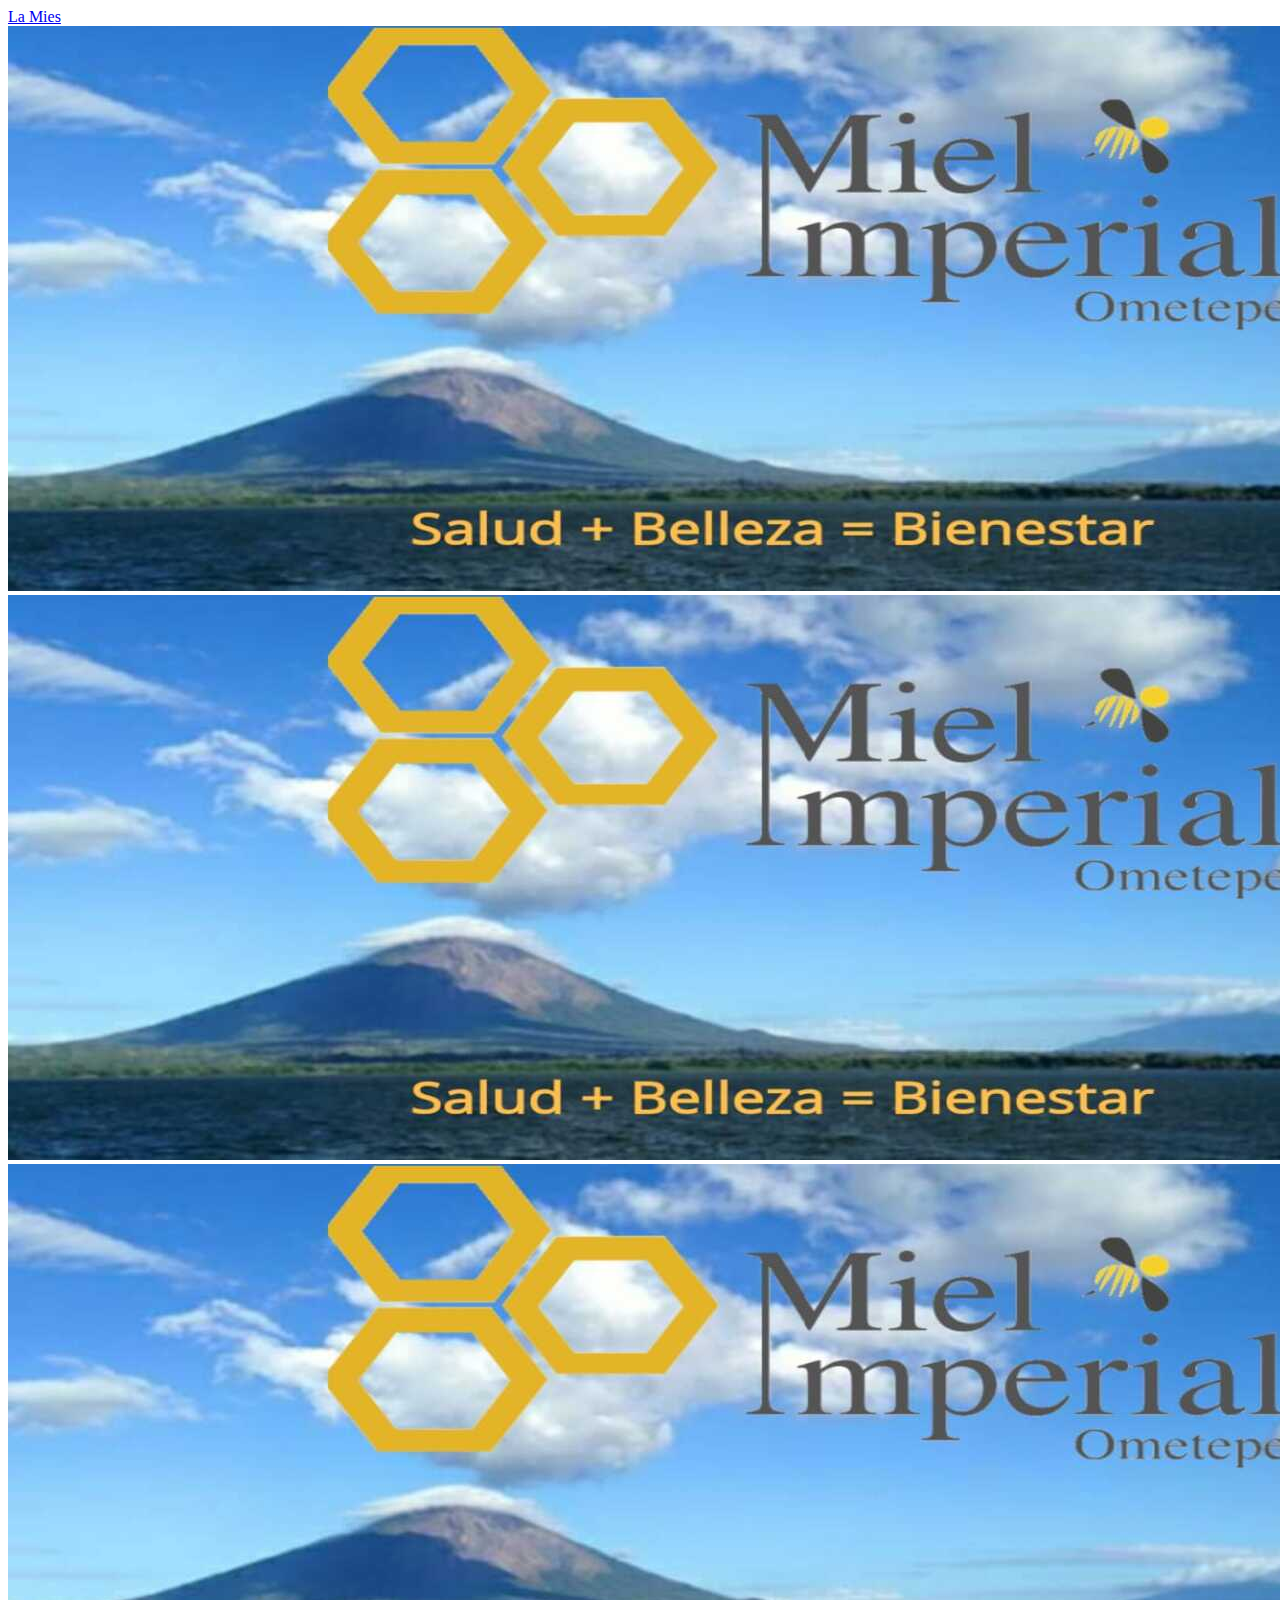
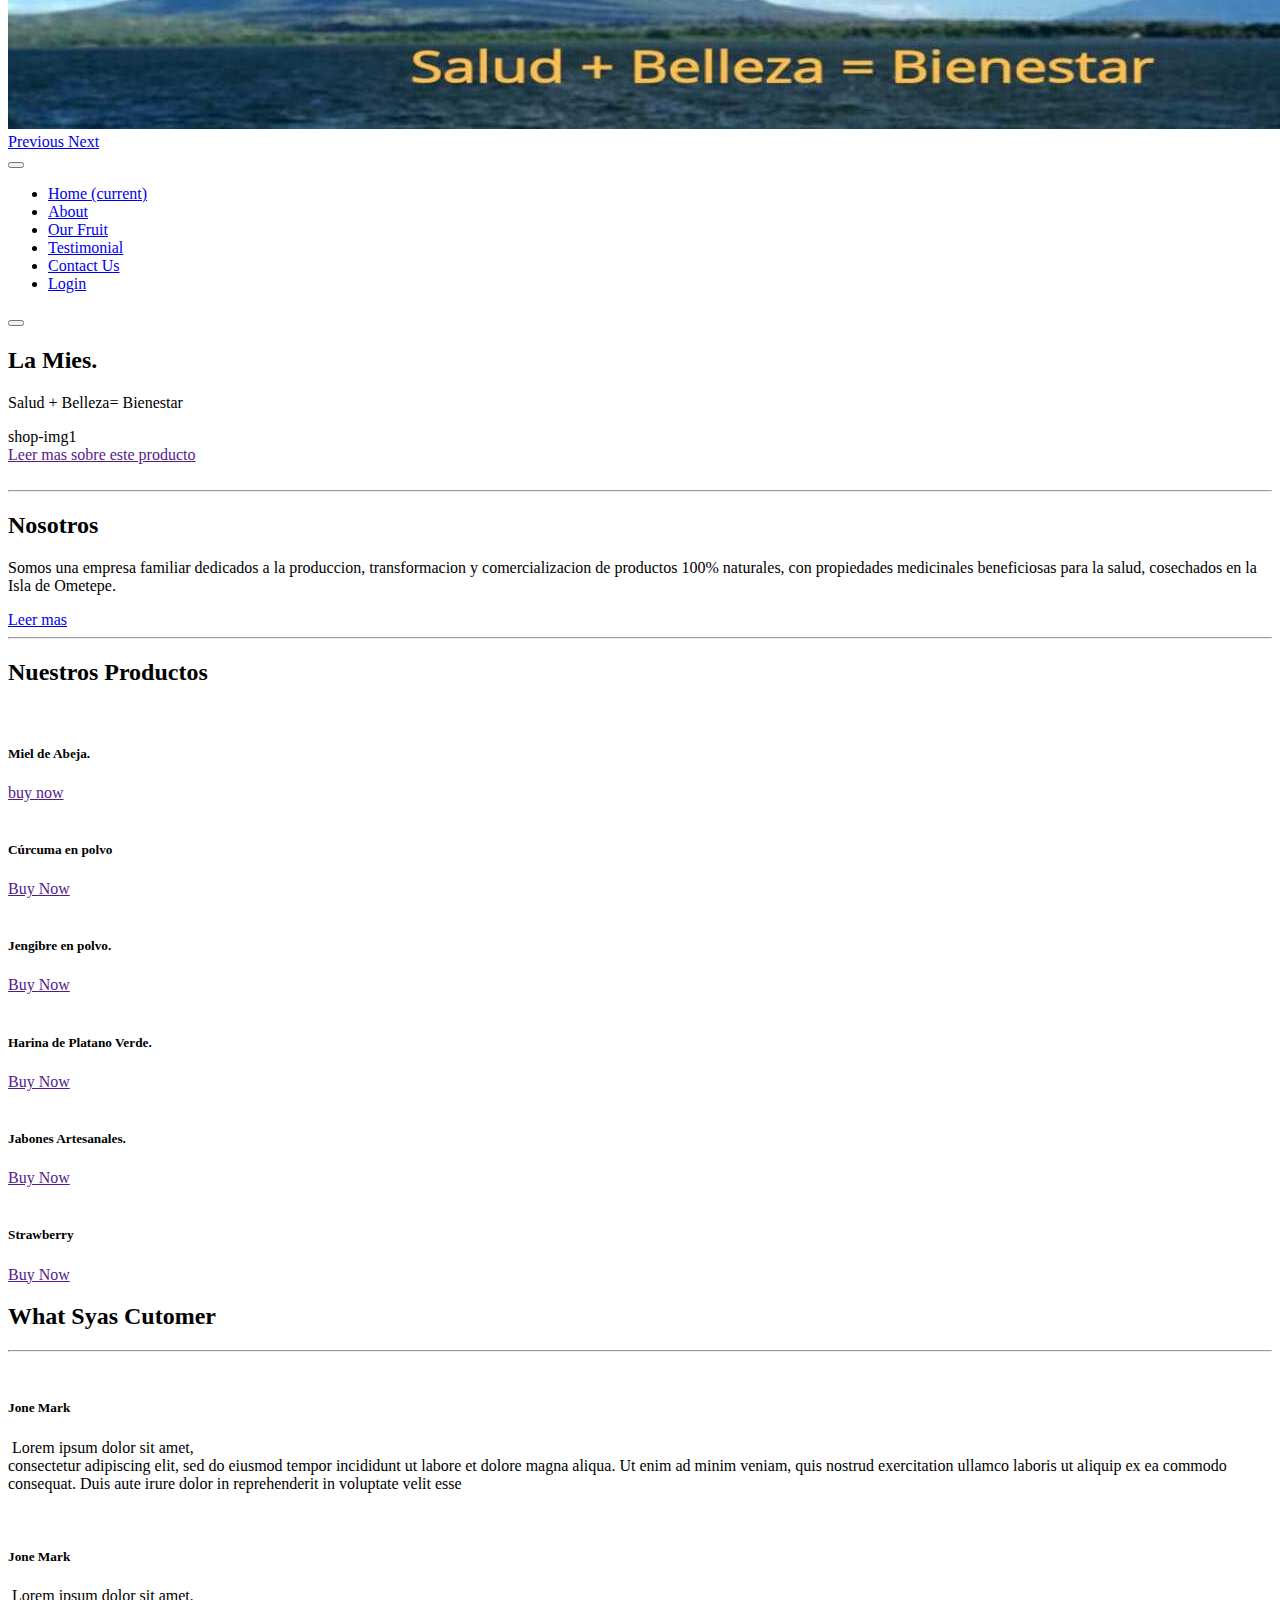
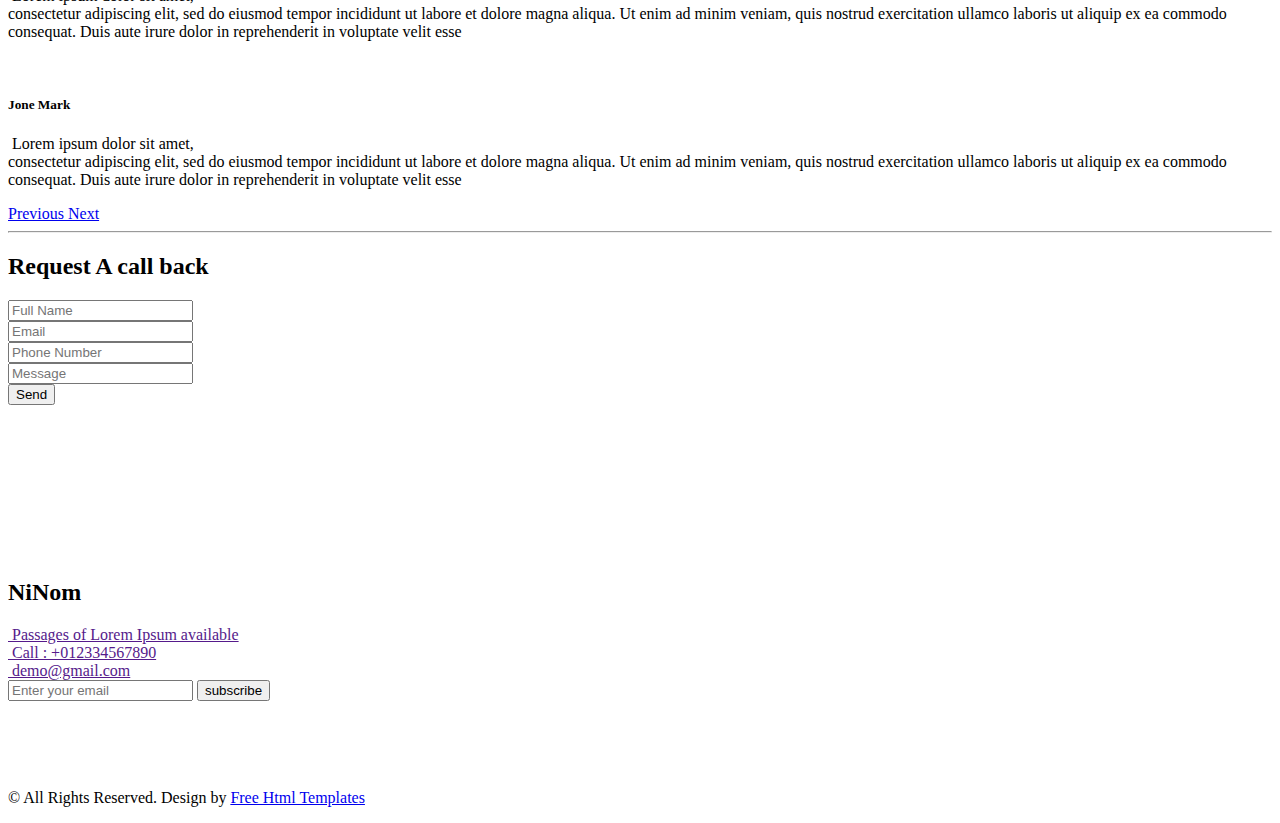
==== index.html @ cae99626 "Update index.html" ====
<!DOCTYPE html>
<html>

<head>
  <!-- Global site tag (gtag.js) - Google Analytics -->
<script async src="https://www.googletagmanager.com/gtag/js?id=G-8TR5358X1V"></script>
<script>
  window.dataLayer = window.dataLayer || [];
  function gtag(){dataLayer.push(arguments);}
  gtag('js', new Date());

  gtag('config', 'G-8TR5358X1V');
</script>
  <!-- Basic -->
  <meta charset="utf-8" />
  <meta http-equiv="X-UA-Compatible" content="IE=edge" />
  <!-- Mobile Metas -->
  <meta name="viewport" content="width=device-width, initial-scale=1, shrink-to-fit=no" />
  <!-- Site Metas -->
  <meta name="keywords" content="" />
  <meta name="description" content="" />
  <meta name="author" content="" />

  <title>La Mies</title>

  <!-- slider stylesheet -->
  <link rel="stylesheet" type="text/css" href="https://cdnjs.cloudflare.com/ajax/libs/OwlCarousel2/2.1.3/assets/owl.carousel.min.css" />

  <!-- bootstrap core css -->
  <link rel="stylesheet" type="text/css" href="css/bootstrap.css" />

  <!-- fonts style -->
  <link href="https://fonts.googleapis.com/css?family=Baloo+Chettan|Dosis:400,600,700|Poppins:400,600,700&display=swap" rel="stylesheet" />
  <!-- Custom styles for this template -->
  <link href="css/style.css" rel="stylesheet" />
  <!-- responsive style -->
  <link href="css/responsive.css" rel="stylesheet" />
</head>

<body>
 <!-- Load Facebook SDK for JavaScript -->
      <div id="fb-root"></div>
      <script>
        window.fbAsyncInit = function() {
          FB.init({
            xfbml            : true,
            version          : 'v9.0'
          });
        };

        (function(d, s, id) {
        var js, fjs = d.getElementsByTagName(s)[0];
        if (d.getElementById(id)) return;
        js = d.createElement(s); js.id = id;
        js.src = 'https://connect.facebook.net/en_US/sdk/xfbml.customerchat.js';
        fjs.parentNode.insertBefore(js, fjs);
      }(document, 'script', 'facebook-jssdk'));</script>

      <!-- Your Chat Plugin code -->
      <div class="fb-customerchat"
        attribution="setup_tool"
        page_id="1464460140456993"
  logged_in_greeting="Bienvenido a la web de Prueba"
  logged_out_greeting="Bienvenido a la web de Prueba">
      </div>
  <div class="hero_area">
    <!-- header section strats -->
    <div class="brand_box">
      <a class="navbar-brand" href="index.html">
        <span>
          La Mies
        </span>
      </a>
    </div>
    <!-- end header section -->
    <!-- slider section -->
    <section class=" slider_section position-relative">
      <div id="carouselExampleControls" class="carousel slide " data-ride="carousel">
        <div class="carousel-inner">
          <div class="carousel-item active">
            <div class="img-box">
              <img src="images/slider-img3.jpg" alt="">
            </div>
          </div>
          <div class="carousel-item">
            <div class="img-box">
              <img src="images/slider-img3.jpg" alt="">
            </div>
          </div>
          <div class="carousel-item">
            <div class="img-box">
              <img src="images/slider-img3.jpg" alt="">
            </div>
          </div>
        </div>
        <a class="carousel-control-prev" href="#carouselExampleControls" role="button" data-slide="prev">
          <span class="sr-only">Previous</span>
        </a>
        <a class="carousel-control-next" href="#carouselExampleControls" role="button" data-slide="next">
          <span class="sr-only">Next</span>
        </a>
      </div>
    </section>
    <!-- end slider section -->
  </div>

  <!-- nav section -->

  <section class="nav_section">
    <div class="container">
      <div class="custom_nav2">
        <nav class="navbar navbar-expand custom_nav-container ">
          <button class="navbar-toggler" type="button" data-toggle="collapse" data-target="#navbarSupportedContent" aria-controls="navbarSupportedContent" aria-expanded="false" aria-label="Toggle navigation">
            <span class="navbar-toggler-icon"></span>
          </button>

          <div class="collapse navbar-collapse" id="navbarSupportedContent">
            <div class="d-flex  flex-column flex-lg-row align-items-center">
              <ul class="navbar-nav  ">
                <li class="nav-item active">
                  <a class="nav-link" href="index.html">Home <span class="sr-only">(current)</span></a>
                </li>
                <li class="nav-item">
                  <a class="nav-link" href="about.html">About </a>
                </li>
                <li class="nav-item">
                  <a class="nav-link" href="fruit.html">Our Fruit </a>
                </li>
                <li class="nav-item">
                  <a class="nav-link" href="testimonial.html">Testimonial</a>
                </li>
                <li class="nav-item">
                  <a class="nav-link" href="contact.html">Contact Us</a>
                </li>
                <li class="nav-item">
                  <a class="nav-link" href="#">Login</a>
                </li>
              </ul>
              <form class="form-inline my-2 my-lg-0 ml-0 ml-lg-4 mb-3 mb-lg-0">
                <button class="btn  my-2 my-sm-0 nav_search-btn" type="submit"></button>
              </form>
            </div>
          </div>
        </nav>
      </div>
    </div>
  </section>

  <!-- end nav section -->

  <!-- shop section -->

  <section class="shop_section layout_padding">
    <div class="container">
      <div class="box">
        <div class="detail-box">
          <h2>
            La Mies.
          </h2>
          <p>
            Salud + Belleza= Bienestar
          </p>
        </div>
        <div class="img-box">

shop-img1        
<div class="btn-box">
          <a href="">
            Leer mas sobre este producto
          </a>
        </div>
      </div>
    </div>
  </section>

  <!-- end shop section -->

  <!-- about section -->

  <section class="about_section">
    <div class="container-fluid">
      <div class="row">
        <div class="col-md-6 px-0">
          <div class="img-box">
            <img src="images/about-img.jpg" alt="">
          </div>
        </div>
        <div class="col-md-5">
          <div class="detail-box">
            <div class="heading_container">
              <hr>
              <h2>
                Nosotros
              </h2>
            </div>
            <p>
              Somos una empresa familiar dedicados a la produccion, transformacion y comercializacion de productos 100% naturales, con propiedades medicinales beneficiosas para la salud, cosechados en la Isla de Ometepe.
            </p>
            <a href="fruit.html">
              Leer mas
            </a>
          </div>
        </div>
      </div>
    </div>
  </section>

  <!-- end about section -->

  <!-- fruit section -->

  <section class="fruit_section layout_padding">
    <div class="container">
      <div class="heading_container">
        <hr>
        <h2>
          Nuestros Productos
        </h2>
      </div>
    </div>
    <div class="container-fluid">

      <div class="fruit_container">
        <div class="box">
          <img src="images/f-1.jpg" alt="">
          <div class="link_box">
            <h5>
              Miel de Abeja.
            </h5>
            <a href="">
              buy now
            </a>
          </div>
        </div>
        <div class="box">
          <img src="images/f-2.jpg" alt="">
          <div class="link_box">
            <h5>
              Cúrcuma en polvo
            </h5>
            <a href="">
              Buy Now
            </a>
          </div>
        </div>
        <div class="box">
          <img src="images/f-3.jpg" alt="">
          <div class="link_box">
            <h5>
              Jengibre en polvo.
            </h5>
            <a href="">
              Buy Now
            </a>
          </div>
        </div>
        <div class="box">
          <img src="images/f-4.jpg" alt="">
          <div class="link_box">
            <h5>
              Harina de Platano Verde.
            </h5>
            <a href="">
              Buy Now
            </a>
          </div>
        </div>
        <div class="box">
          <img src="images/f-5.jpg" alt="">
          <div class="link_box">
            <h5>
              Jabones Artesanales.
            </h5>
            <a href="">
              Buy Now
            </a>
          </div>
        </div>
        <div class="box">
          <img src="images/f-6.jpg" alt="">
          <div class="link_box">
            <h5>
              Strawberry
            </h5>
            <a href="">
              Buy Now
            </a>
          </div>
        </div>
      </div>
    </div>
  </section>

  <!-- end fruit section -->


  <!-- client section -->

  <section class="client_section layout_padding-bottom">
    <div class="container ">
      <div class="heading_container">
        <h2>
          What Syas Cutomer
        </h2>
        <hr>
      </div>
      <div id="carouselExample2Controls" class="carousel slide" data-ride="carousel">
        <div class="carousel-inner">
          <div class="carousel-item active">
            <div class="client_container layout_padding-top">
              <div class="img-box">
                <img src="images/client-img.png" alt="">
              </div>
              <div class="detail-box">
                <h5>
                  Jone Mark
                </h5>
                <p>
                  <img src="images/left-quote.png" alt="">
                  <span>
                    Lorem ipsum dolor sit amet,
                  </span>
                  <img src="images/right-quote.png" alt=""> <br>
                  consectetur adipiscing elit, sed do eiusmod tempor incididunt ut labore et dolore magna aliqua. Ut enim ad minim
                  veniam, quis nostrud exercitation ullamco laboris ut aliquip ex ea commodo
                  consequat. Duis aute irure dolor in reprehenderit in voluptate velit esse
                </p>
              </div>
            </div>
          </div>
          <div class="carousel-item">
            <div class="client_container layout_padding-top">
              <div class="img-box">
                <img src="images/client-img.png" alt="">
              </div>
              <div class="detail-box">
                <h5>
                  Jone Mark
                </h5>
                <p>
                  <img src="images/left-quote.png" alt="">
                  <span>
                    Lorem ipsum dolor sit amet,
                  </span>
                  <img src="images/right-quote.png" alt=""> <br>
                  consectetur adipiscing elit, sed do eiusmod tempor incididunt ut labore et dolore magna aliqua. Ut enim ad minim
                  veniam, quis nostrud exercitation ullamco laboris ut aliquip ex ea commodo
                  consequat. Duis aute irure dolor in reprehenderit in voluptate velit esse
                </p>
              </div>
            </div>
          </div>
          <div class="carousel-item">
            <div class="client_container layout_padding-top">
              <div class="img-box">
                <img src="images/client-img.png" alt="">
              </div>
              <div class="detail-box">
                <h5>
                  Jone Mark
                </h5>
                <p>
                  <img src="images/left-quote.png" alt="">
                  <span>
                    Lorem ipsum dolor sit amet,
                  </span>
                  <img src="images/right-quote.png" alt=""> <br>
                  consectetur adipiscing elit, sed do eiusmod tempor incididunt ut labore et dolore magna aliqua. Ut enim ad minim
                  veniam, quis nostrud exercitation ullamco laboris ut aliquip ex ea commodo
                  consequat. Duis aute irure dolor in reprehenderit in voluptate velit esse
                </p>
              </div>
            </div>
          </div>
        </div>
        <a class="carousel-control-prev" href="#carouselExample2Controls" role="button" data-slide="prev">
          <span class="sr-only">Previous</span>
        </a>
        <a class="carousel-control-next" href="#carouselExample2Controls" role="button" data-slide="next">
          <span class="sr-only">Next</span>
        </a>
      </div>

    </div>
  </section>

  <!-- end client section -->


  <!-- contact section -->
  <section class="contact_section layout_padding-bottom">
    <div class="container-fluid">
      <div class="row">
        <div class="offset-lg-2 col-md-10 offset-md-1">
          <div class="heading_container">
            <hr>
            <h2>
              Request A call back
            </h2>
          </div>
        </div>
      </div>

      <div class="layout_padding2-top">
        <div class="row">
          <div class="col-lg-4 offset-lg-2 col-md-5 offset-md-1">
            <form action="">
              <div class="contact_form-container">
                <div>
                  <div>
                    <input type="text" placeholder="Full Name" />
                  </div>
                  <div>
                    <input type="email" placeholder="Email" />
                  </div>
                  <div>
                    <input type="text" placeholder="Phone Number" />
                  </div>
                  <div>
                    <input type="text" class="message_input" placeholder="Message" />
                  </div>
                  <div>
                    <button type="submit">
                      Send
                    </button>
                  </div>
                </div>
              </div>
            </form>
          </div>
          <div class="col-md-6 px-0">
            <div class="map_container">
              <div class="map-responsive">
                <iframe src="https://www.google.com/maps/embed/v1/place?key=AIzaSyA0s1a7phLN0iaD6-UE7m4qP-z21pH0eSc&q=Eiffel+Tower+Paris+France" width="600" height="300" frameborder="0" style="border:0; width: 100%; height:100%" allowfullscreen></iframe>
              </div>
            </div>
          </div>
        </div>
      </div>
    </div>
  </section>
  <!-- end contact section -->


  <!-- info section -->

  <section class="info_section layout_padding">
    <div class="container">
      <div class="info_logo">
        <h2>
          NiNom
        </h2>
      </div>
      <div class="info_contact">
        <div class="row">
          <div class="col-md-4">
            <a href="">
              <img src="images/location.png" alt="">
              <span>
                Passages of Lorem Ipsum available
              </span>
            </a>
          </div>
          <div class="col-md-4">
            <a href="">
              <img src="images/call.png" alt="">
              <span>
                Call : +012334567890
              </span>
            </a>
          </div>
          <div class="col-md-4">
            <a href="">
              <img src="images/mail.png" alt="">
              <span>
                demo@gmail.com
              </span>
            </a>
          </div>
        </div>
      </div>
      <div class="row">
        <div class="col-md-8 col-lg-9">
          <div class="info_form">
            <form action="">
              <input type="text" placeholder="Enter your email">
              <button>
                subscribe
              </button>
            </form>
          </div>
        </div>
        <div class="col-md-4 col-lg-3">
          <div class="info_social">
            <div>
              <a href="">
                <img src="images/facebook-logo-button.png" alt="">
              </a>
            </div>
            <div>
              <a href="">
                <img src="images/twitter-logo-button.png" alt="">
              </a>
            </div>
            <div>
              <a href="">
                <img src="images/linkedin.png" alt="">
              </a>
            </div>
            <div>
              <a href="">
                <img src="images/instagram.png" alt="">
              </a>
            </div>
          </div>
        </div>
      </div>

    </div>
  </section>

  <!-- end info section -->


  <!-- footer section -->
  <section class="container-fluid footer_section ">
    <p>
      &copy; <span id="displayYear"></span> All Rights Reserved. Design by
      <a href="https://html.design/">Free Html Templates</a>
    </p>
  </section>
  <!-- footer section -->

  <script type="text/javascript" src="js/jquery-3.4.1.min.js"></script>
  <script type="text/javascript" src="js/bootstrap.js"></script>
  <script type="text/javascript" src="js/custom.js"></script>

</body>

</html>
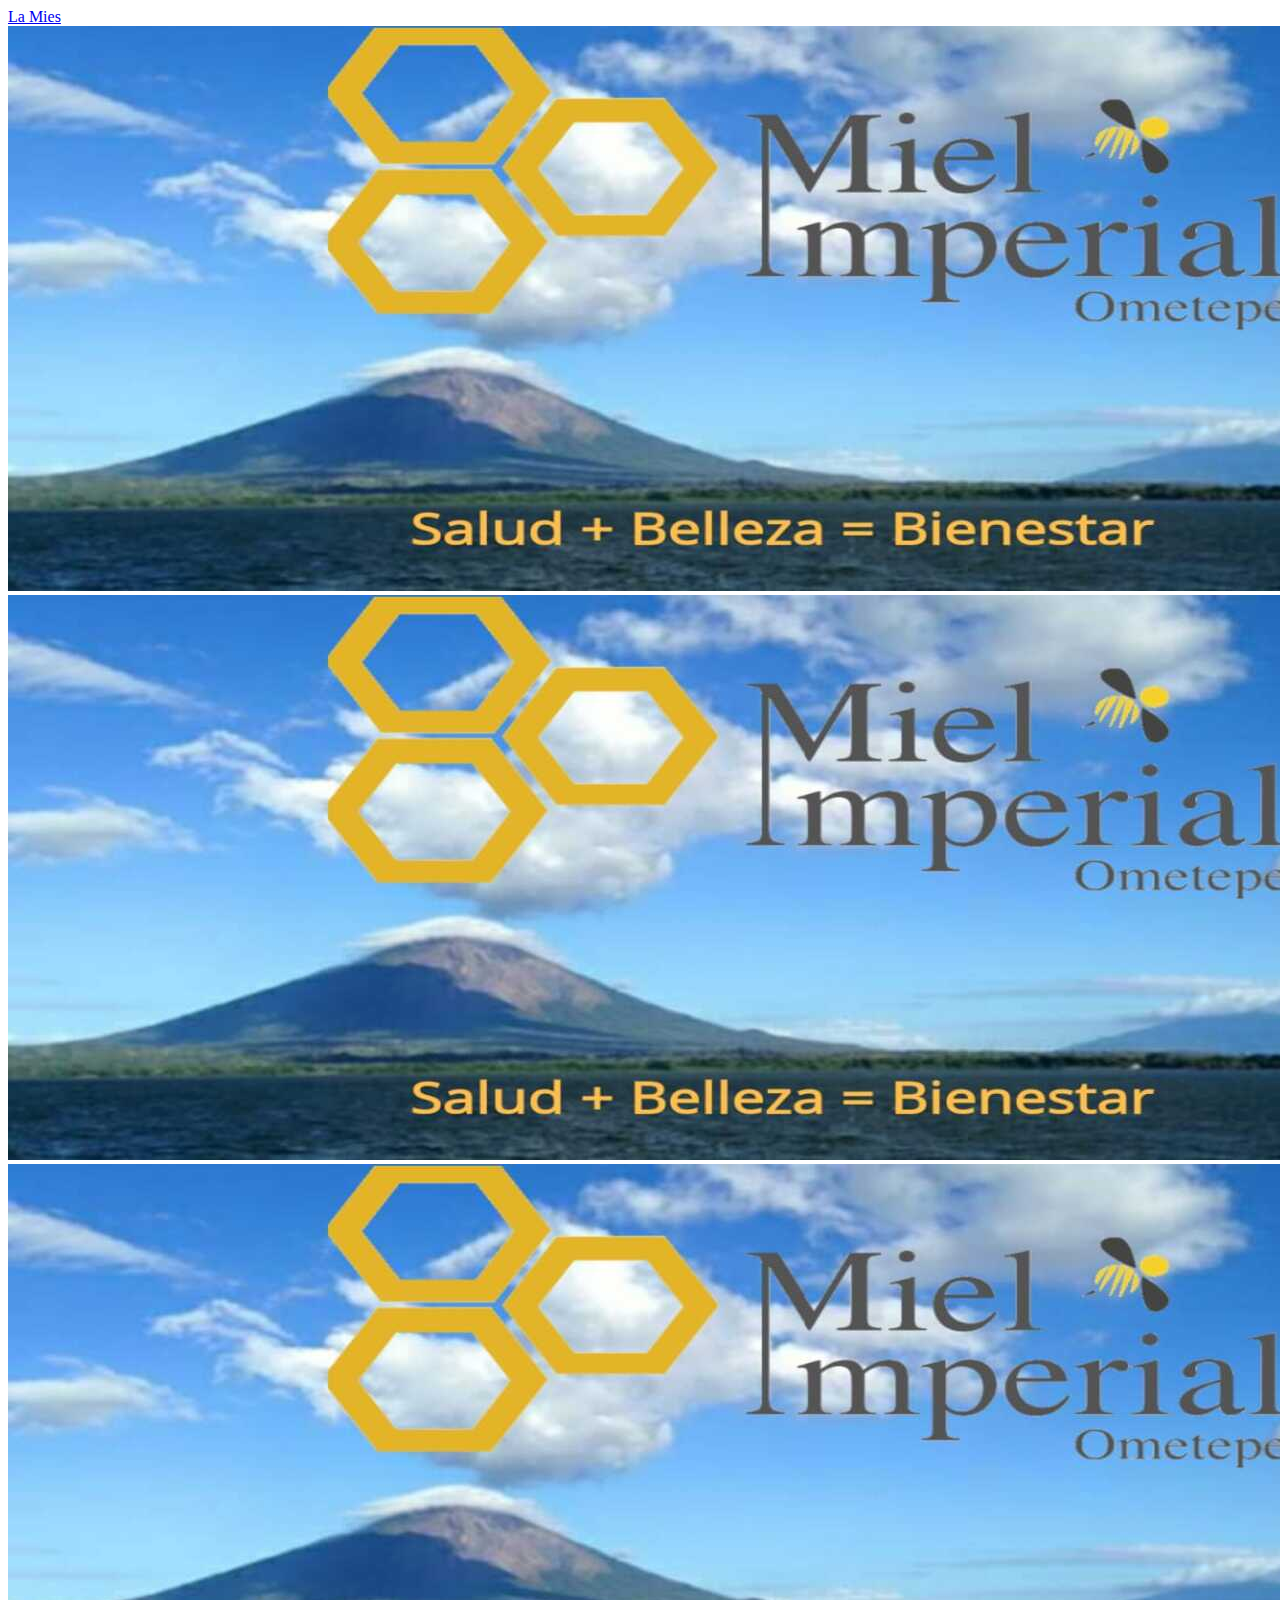
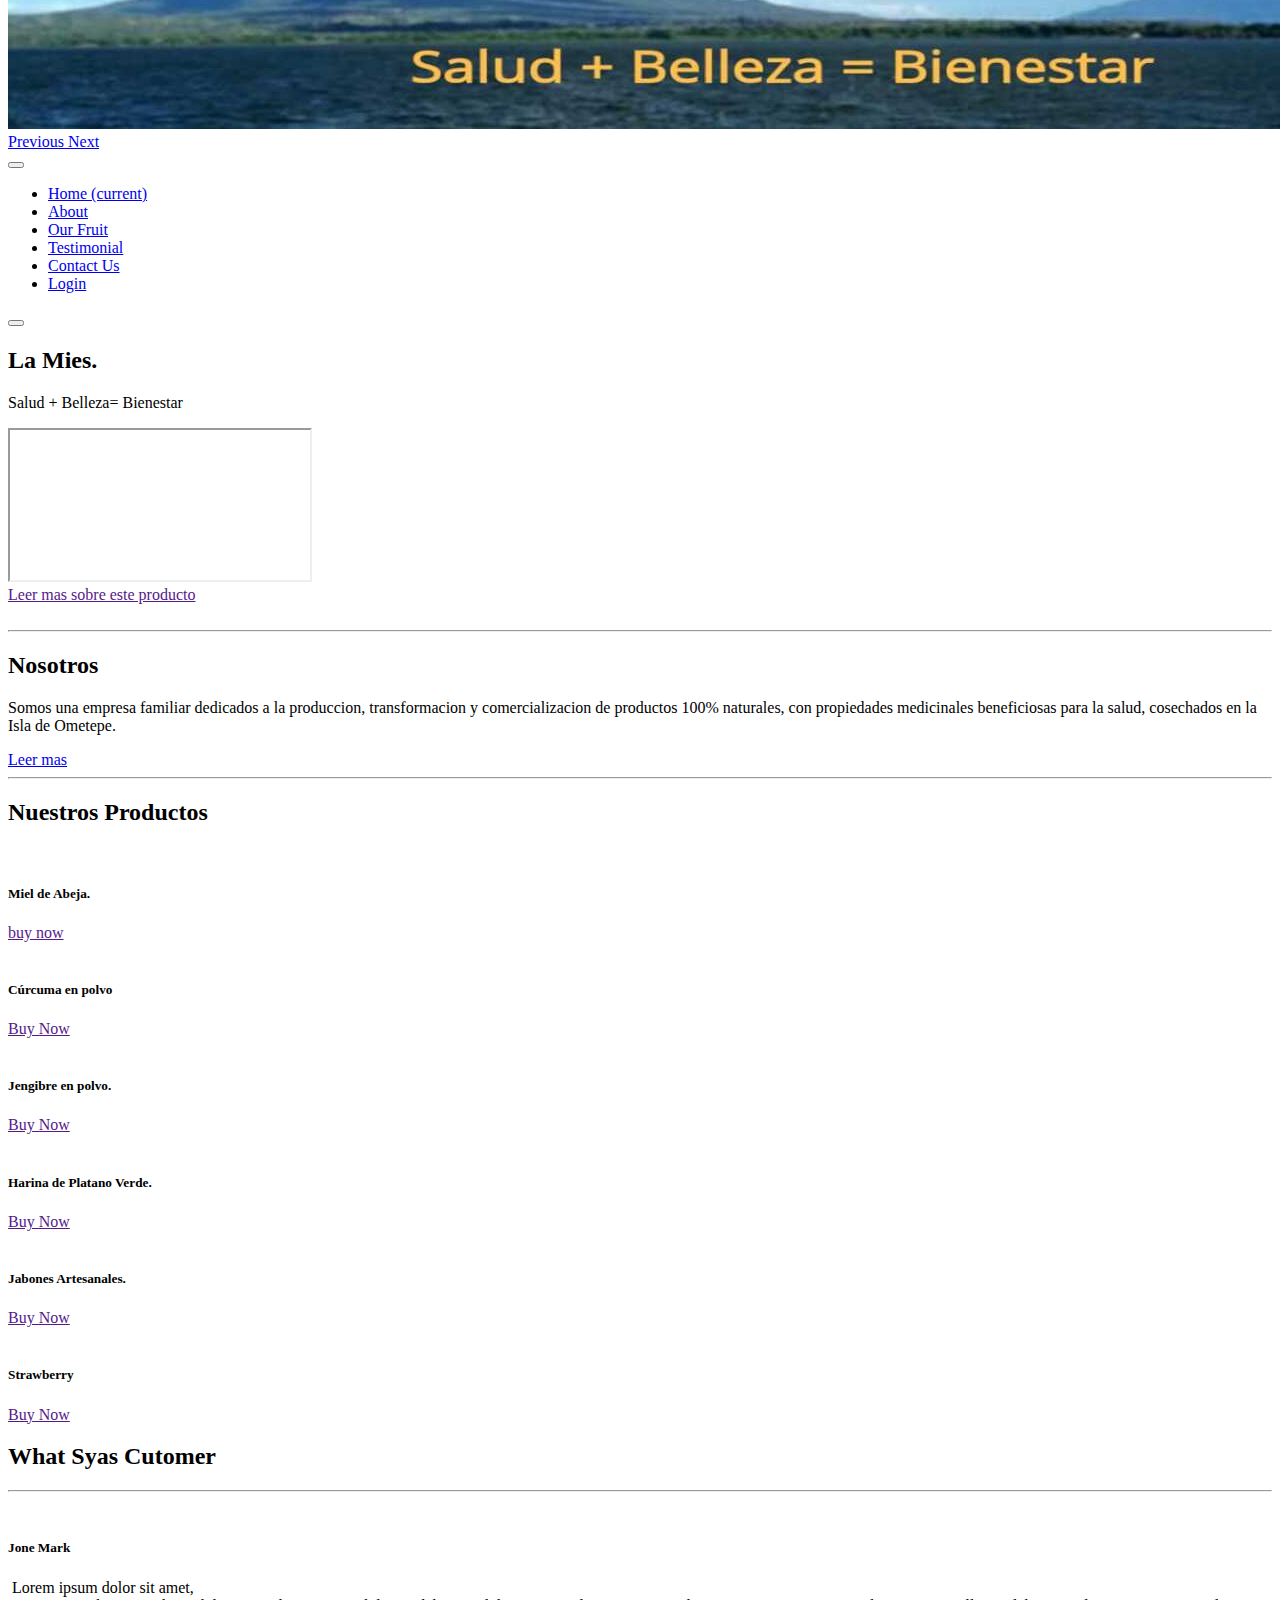
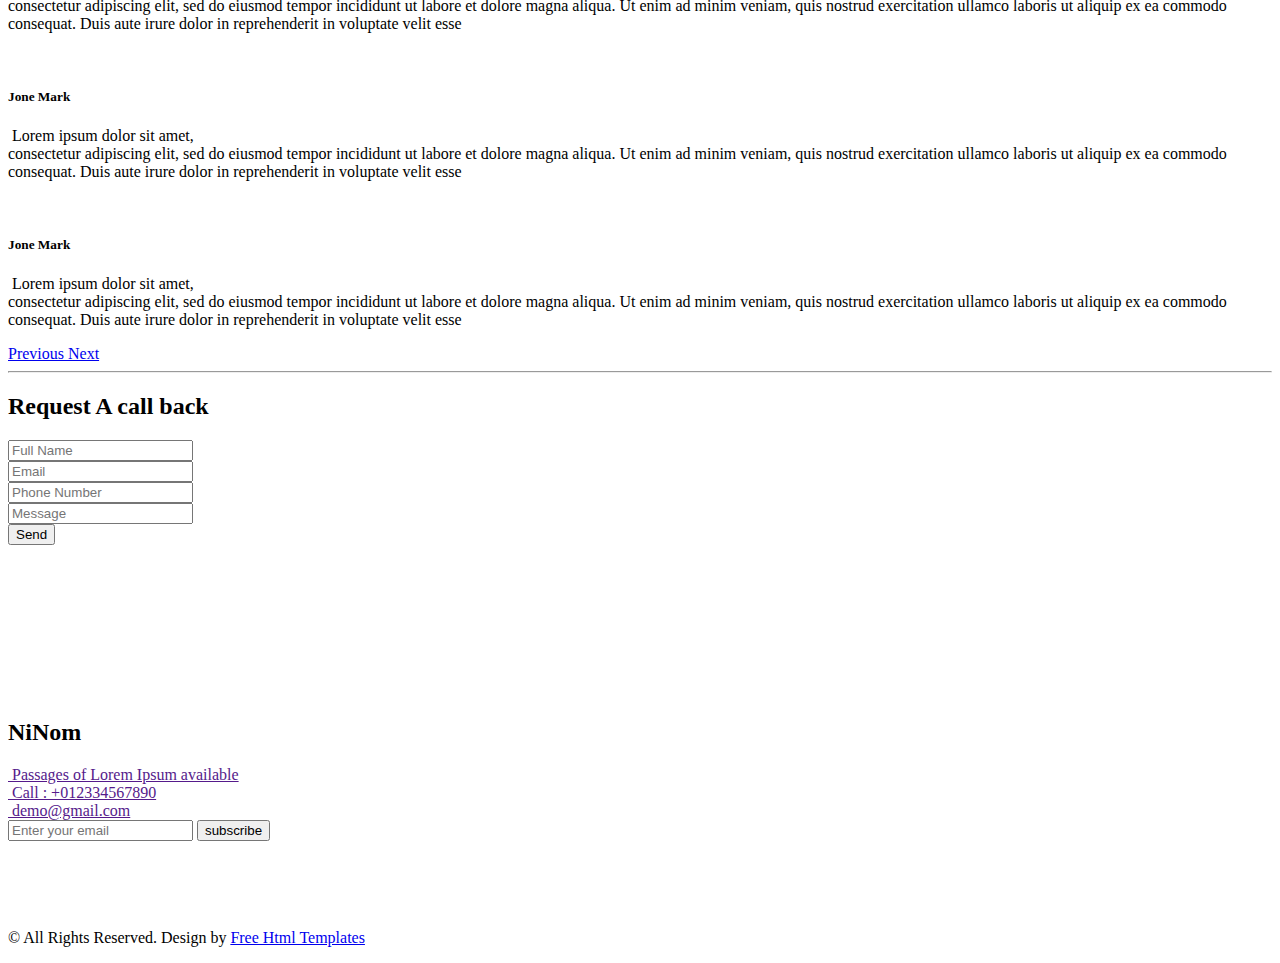
==== commit 0a5e3b06: "Update index.html" ====
--- a/index.html
+++ b/index.html
@@ -163,7 +163,7 @@
         </div>
         <div class="img-box">
 
-shop-img1        
+<iframe width="shop-img" allowfullscreen></iframe>         </div        
 <div class="btn-box">
           <a href="">
             Leer mas sobre este producto
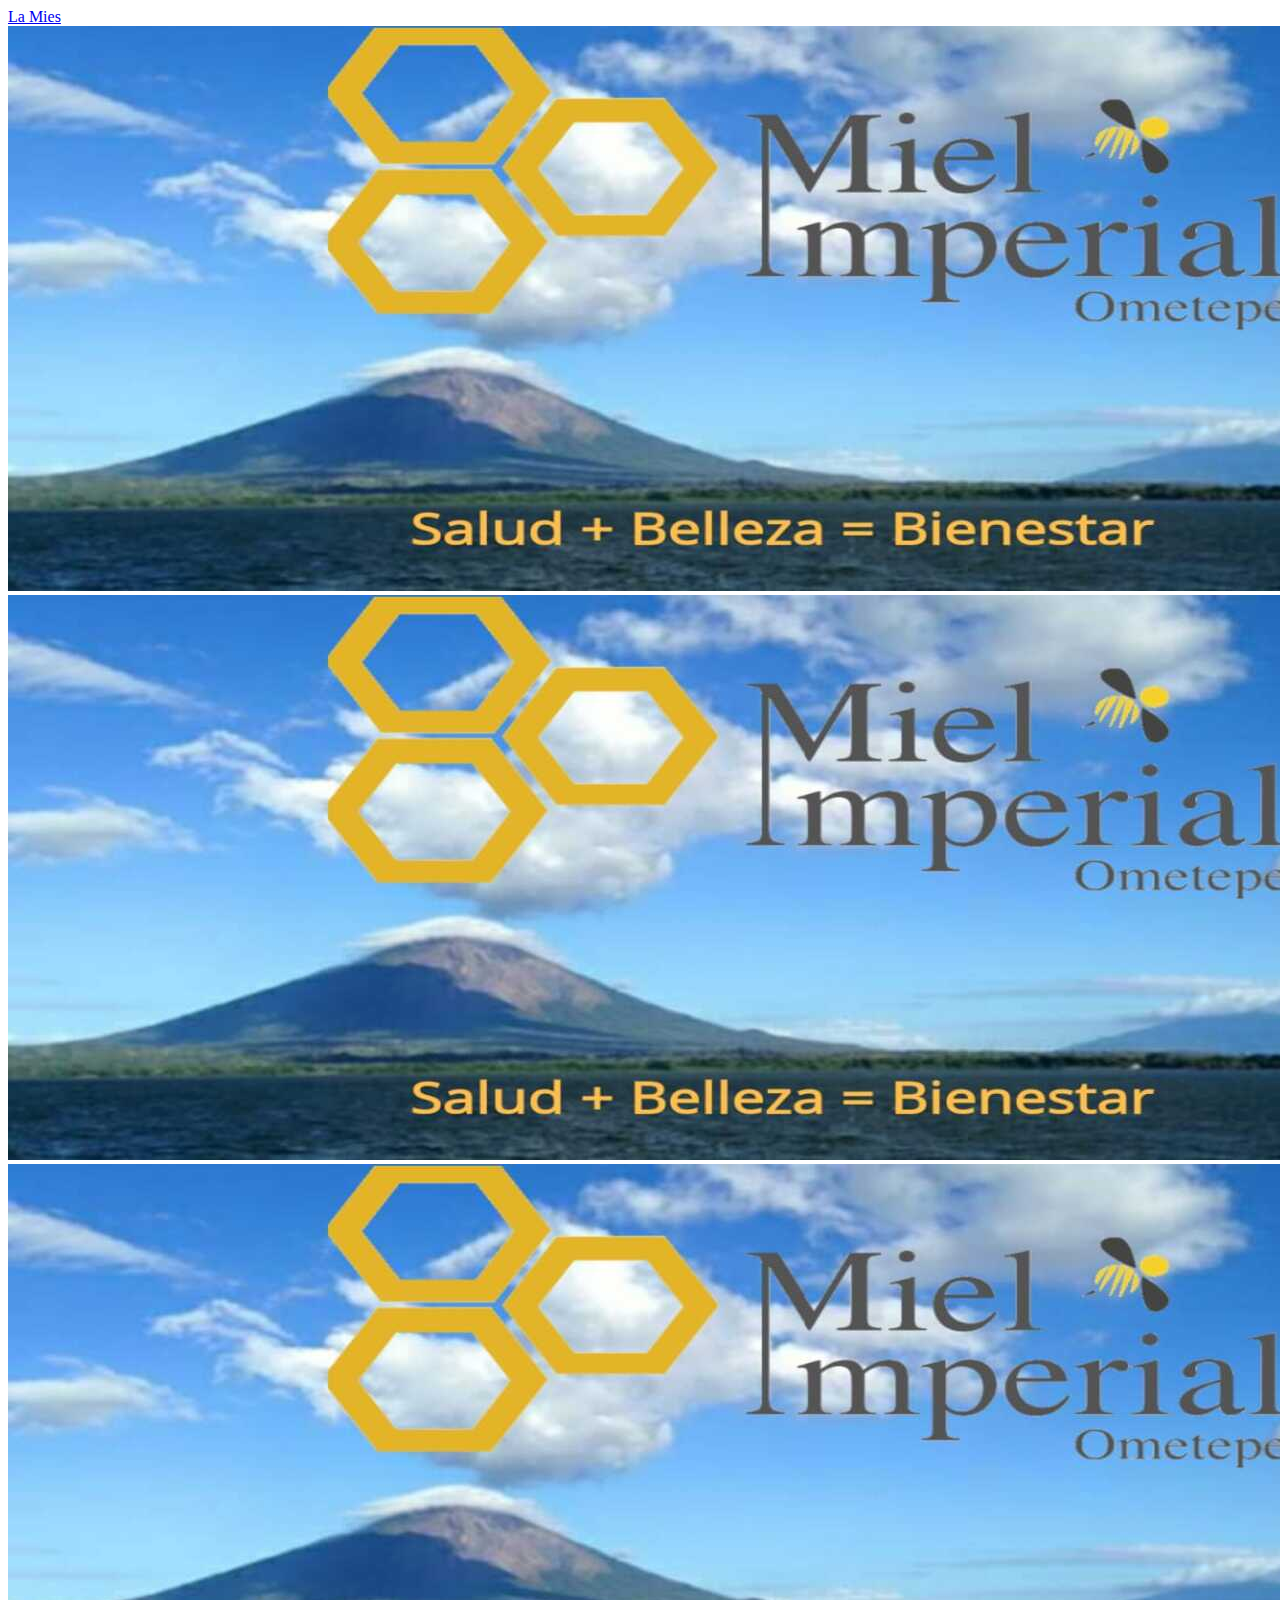
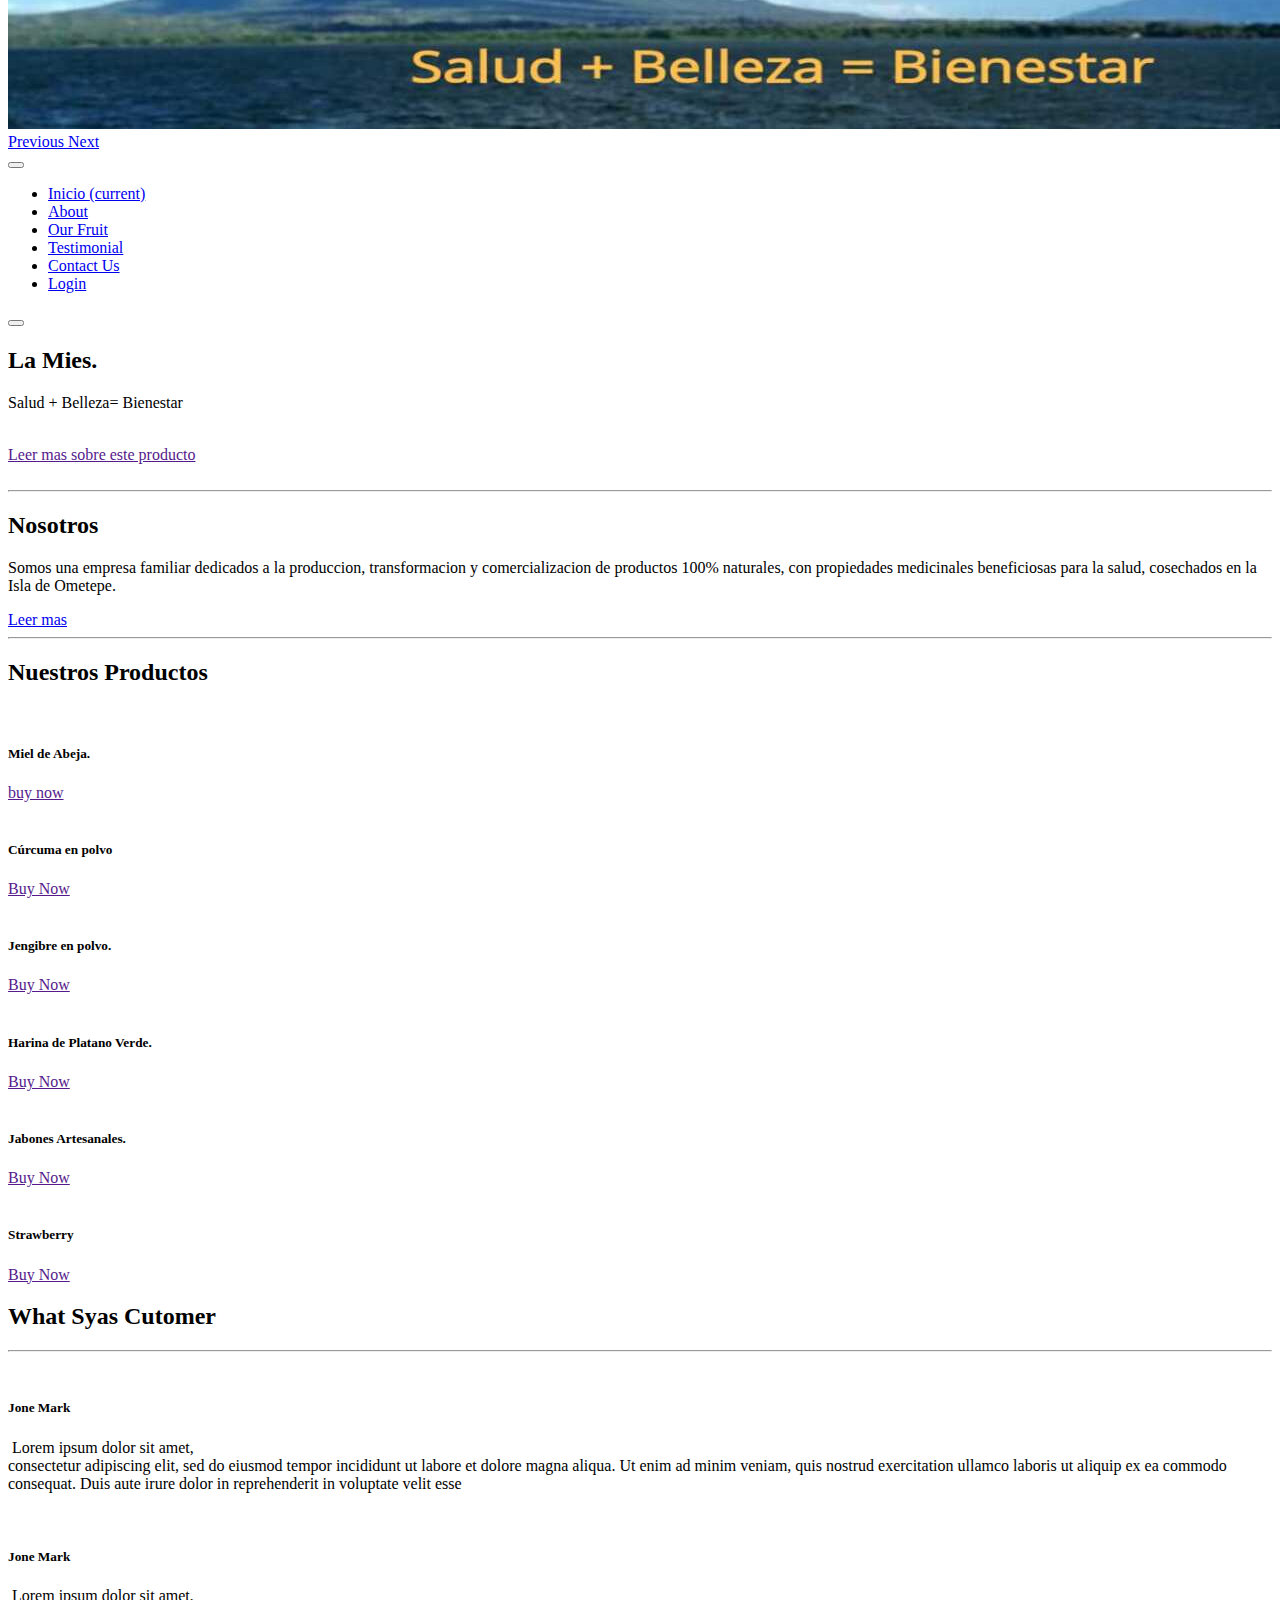
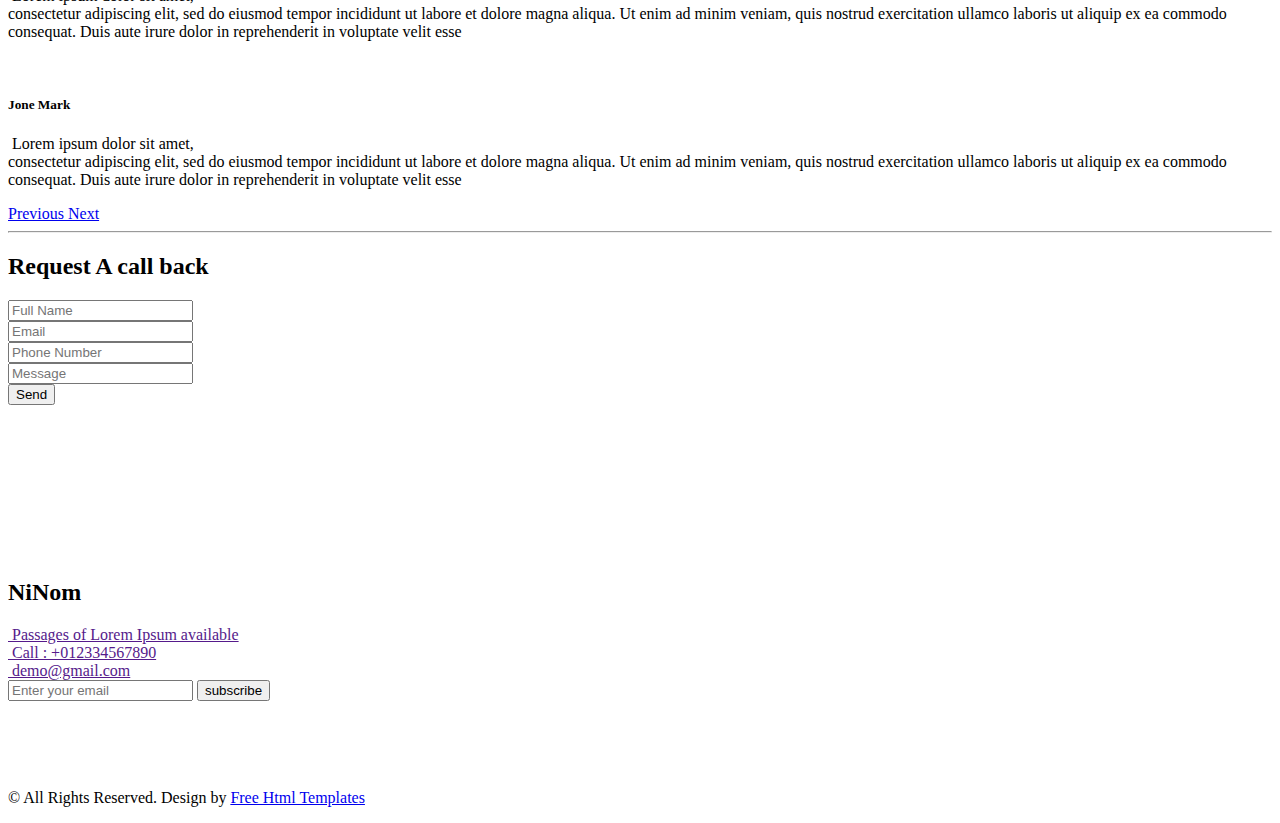
==== commit 0377e558: "Update index.html" ====
--- a/index.html
+++ b/index.html
@@ -118,7 +118,7 @@
             <div class="d-flex  flex-column flex-lg-row align-items-center">
               <ul class="navbar-nav  ">
                 <li class="nav-item active">
-                  <a class="nav-link" href="index.html">Home <span class="sr-only">(current)</span></a>
+                  <a class="nav-link" href="index.html">Inicio <span class="sr-only">(current)</span></a>
                 </li>
                 <li class="nav-item">
                   <a class="nav-link" href="about.html">About </a>
@@ -163,7 +163,7 @@
         </div>
         <div class="img-box">
 
-<iframe width="shop-img" allowfullscreen></iframe>         </div        
+ <img src="images/shop-img1.jpg" alt="">        </div        
 <div class="btn-box">
           <a href="">
             Leer mas sobre este producto
@@ -222,7 +222,7 @@
 
       <div class="fruit_container">
         <div class="box">
-          <img src="images/f-1.jpg" alt="">
+          <img src="images/f-1-2.jpg" alt="">
           <div class="link_box">
             <h5>
               Miel de Abeja.
@@ -431,7 +431,7 @@
           <div class="col-md-6 px-0">
             <div class="map_container">
               <div class="map-responsive">
-                <iframe src="https://www.google.com/maps/embed/v1/place?key=AIzaSyA0s1a7phLN0iaD6-UE7m4qP-z21pH0eSc&q=Eiffel+Tower+Paris+France" width="600" height="300" frameborder="0" style="border:0; width: 100%; height:100%" allowfullscreen></iframe>
+                <iframe src="https://www.google.com/maps/embed/v1/place?key=AIzaSyA0s1a7phLN0iaD6-UE7m4qP-z21pH0eSc&q=Isla de Ometepe+Altagracia+Miel imperial ometepe+Nicaragua" width="600" height="300" frameborder="0" style="border:0; width: 100%; height:100%" allowfullscreen></iframe>
               </div>
             </div>
           </div>
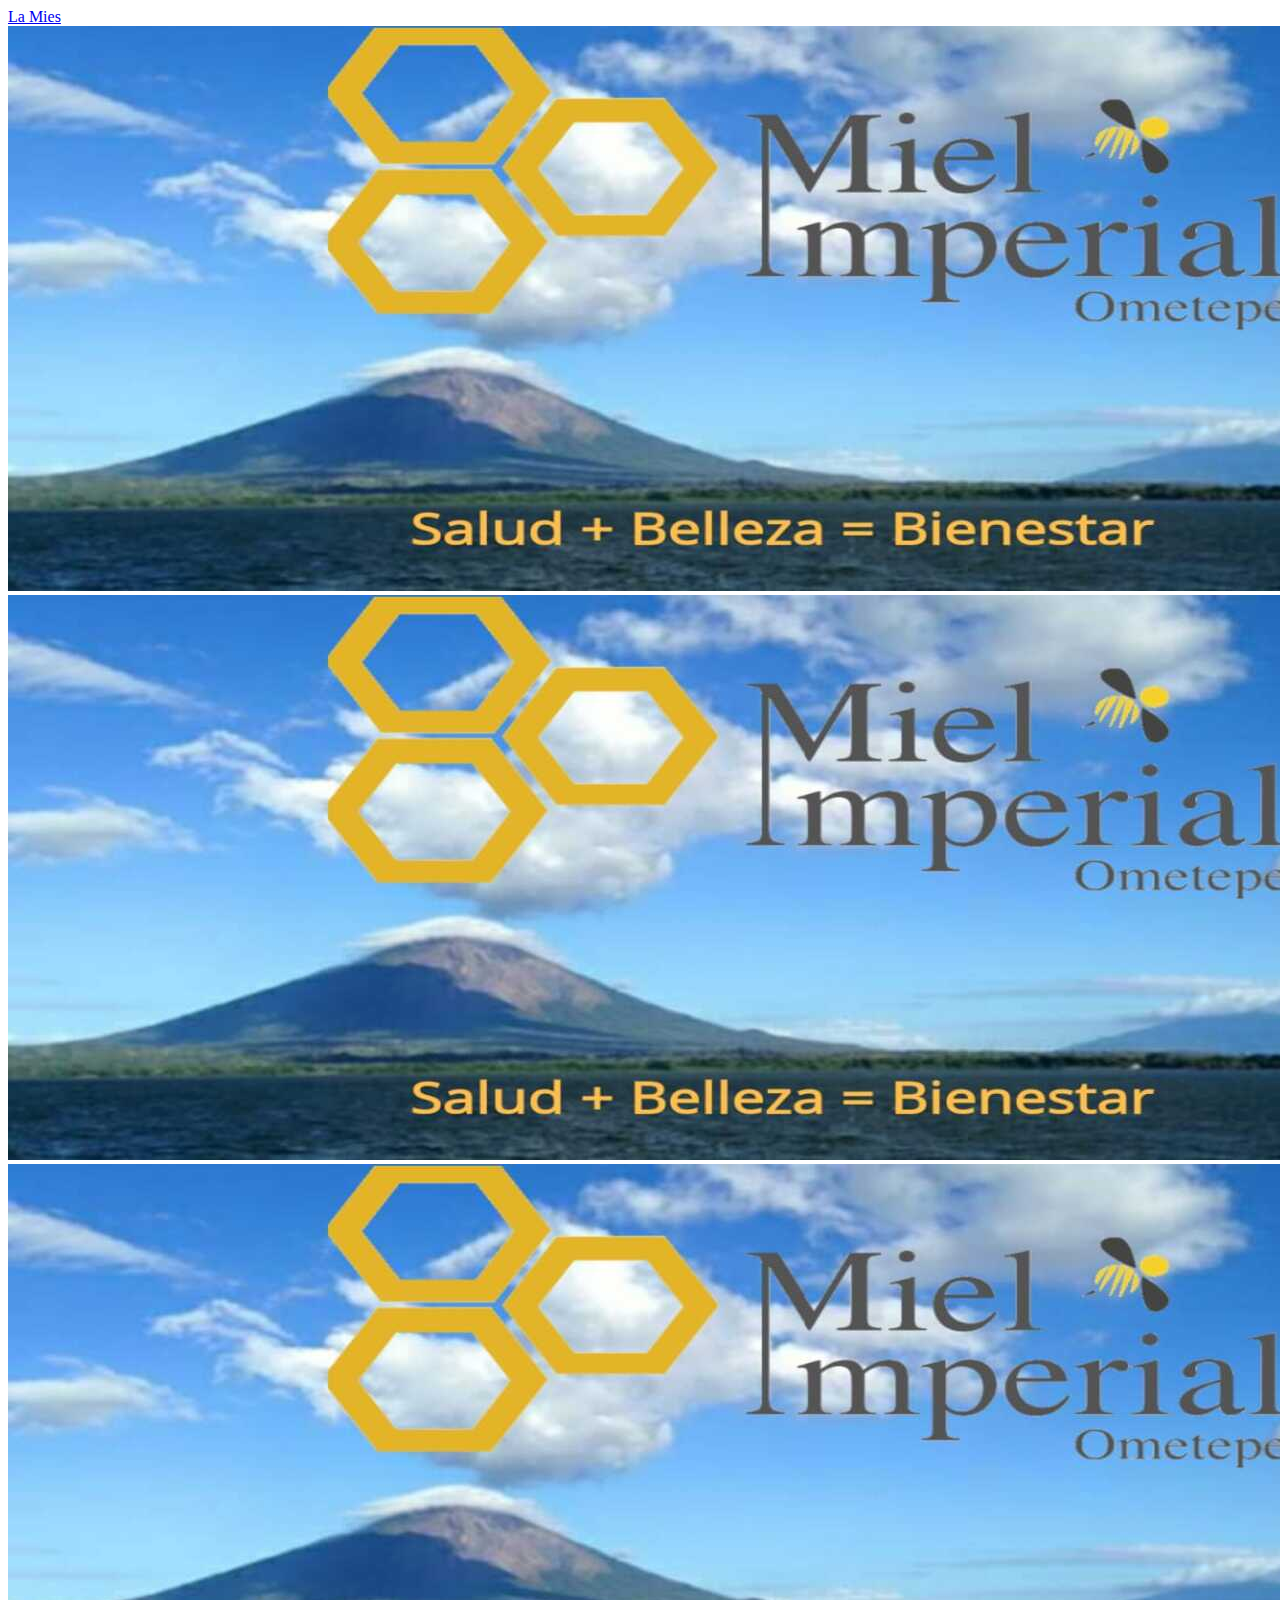
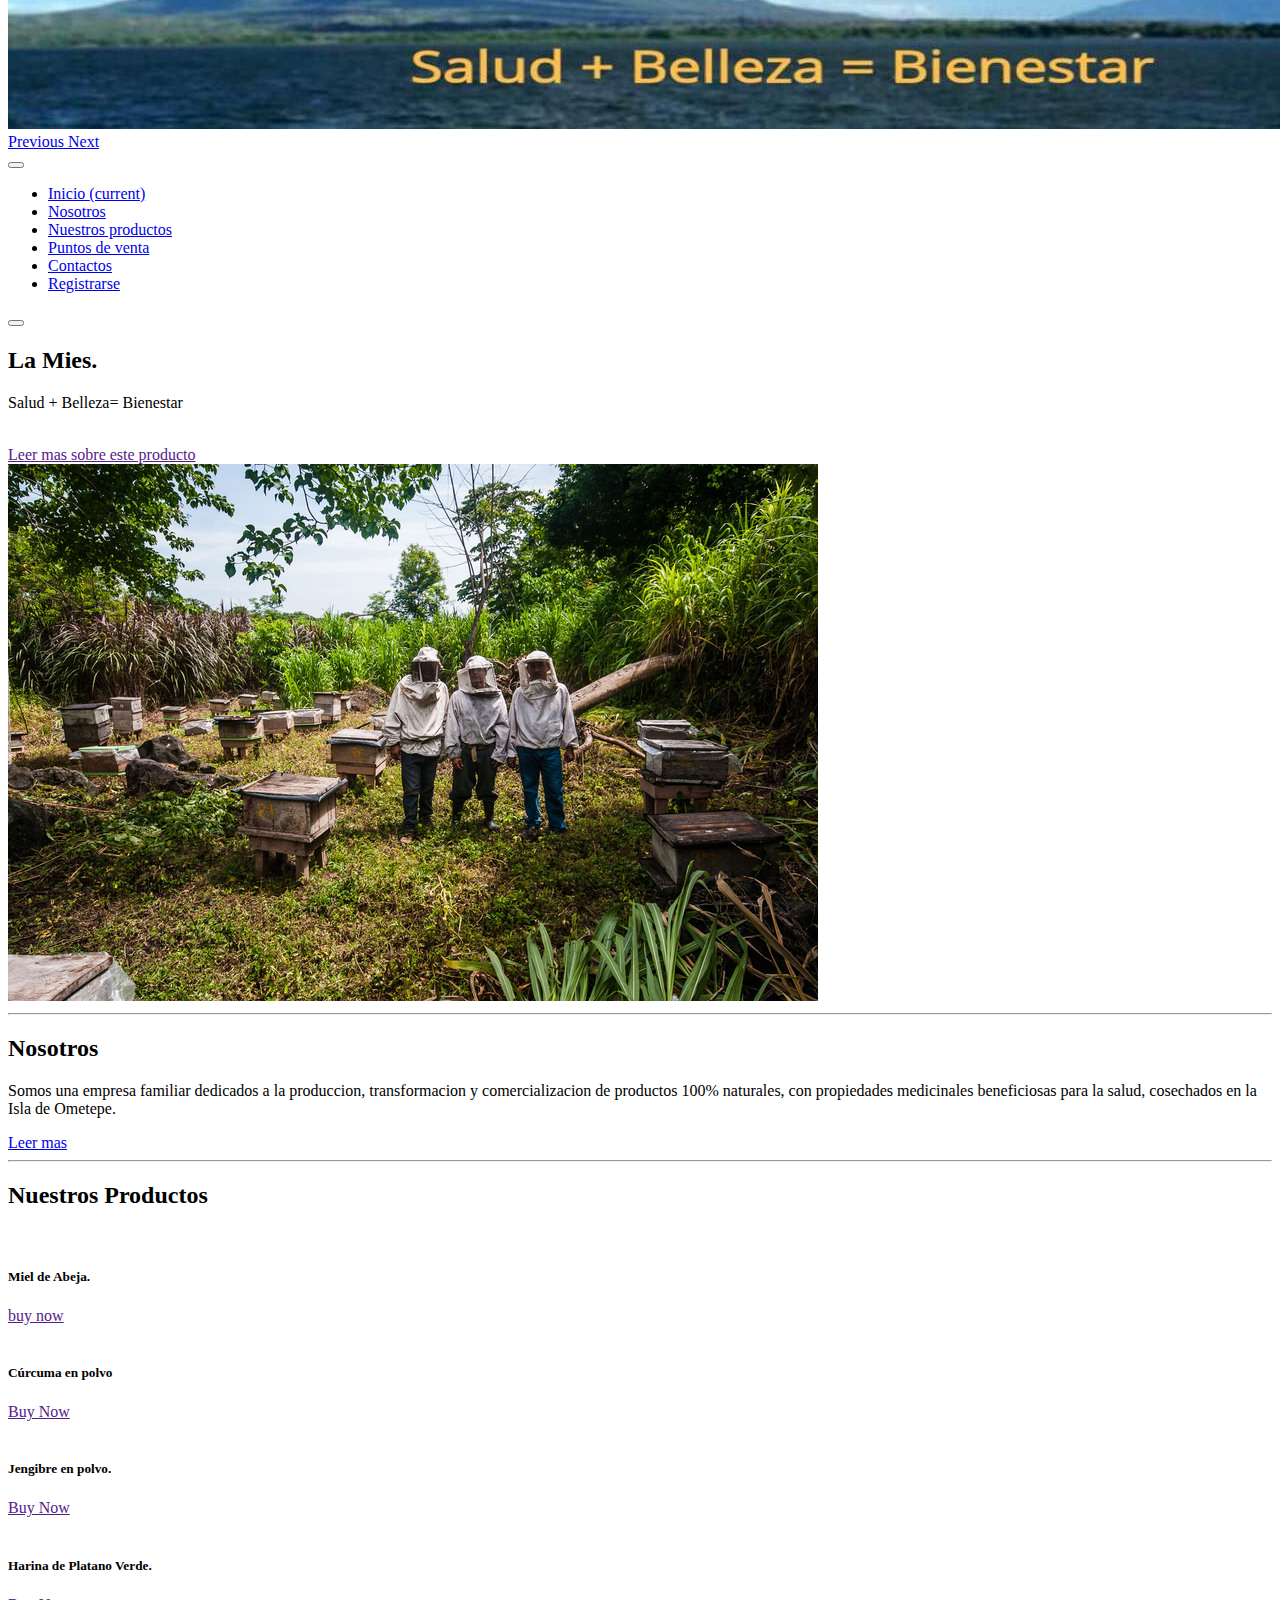
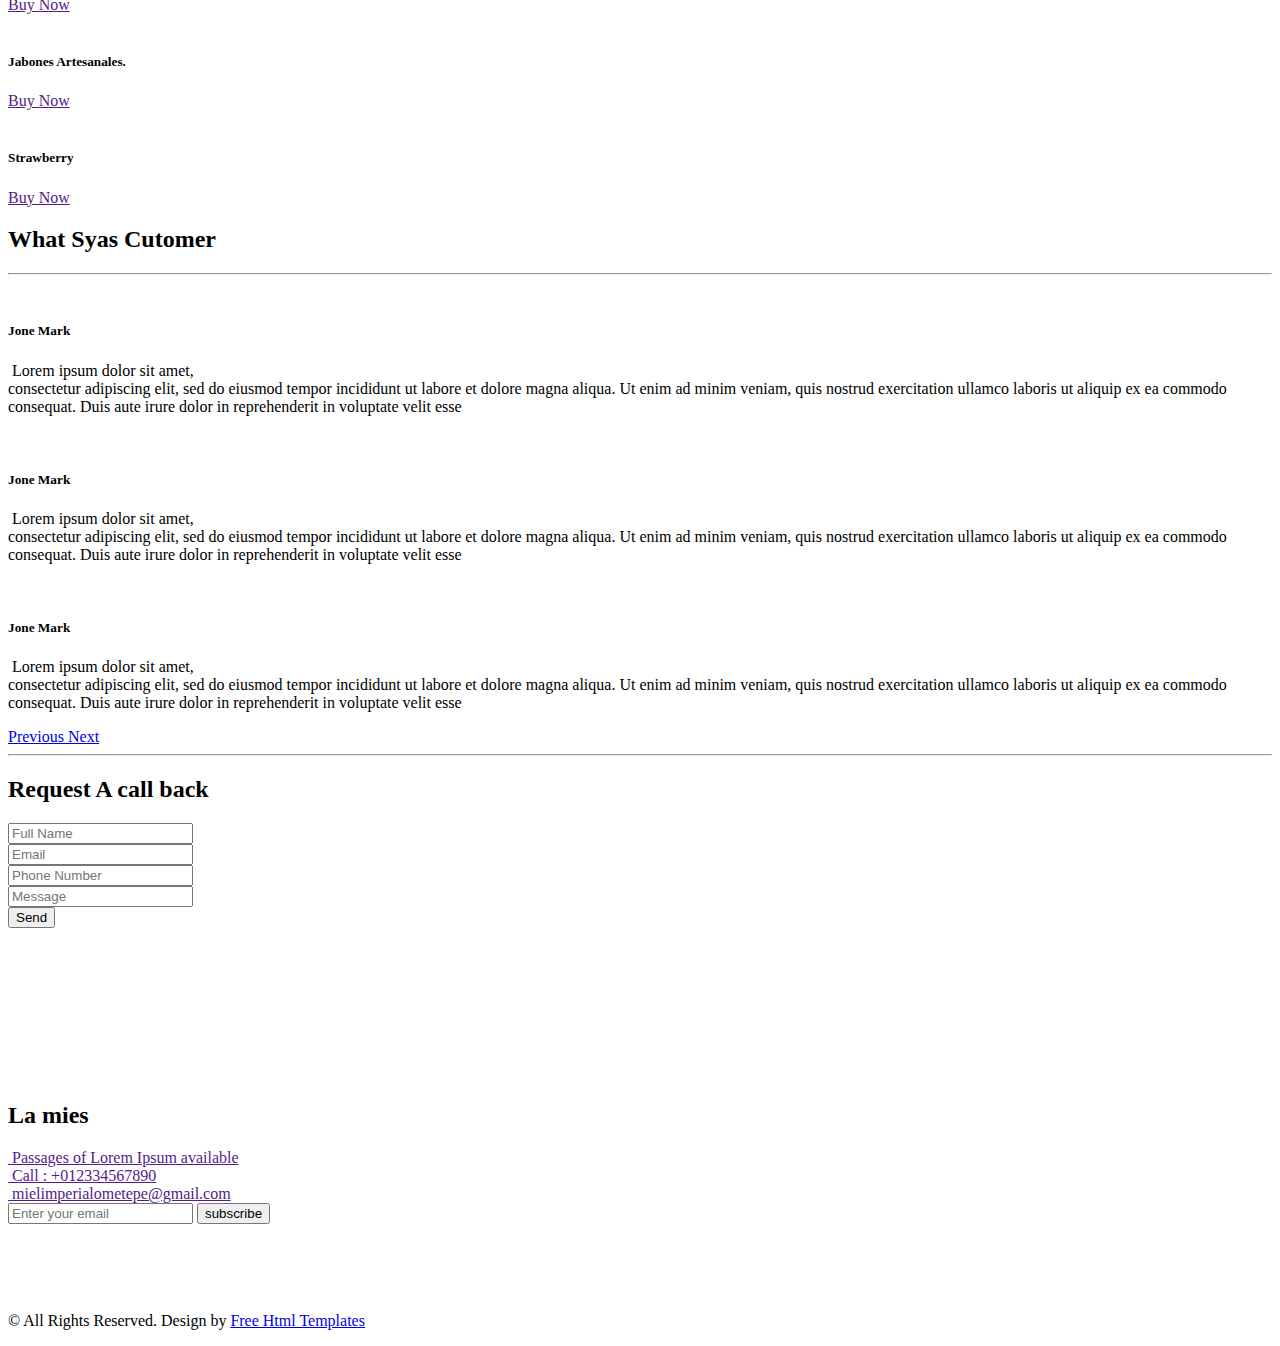
==== commit 59a2d61c: "Update index.html" ====
--- a/index.html
+++ b/index.html
@@ -121,19 +121,19 @@
                   <a class="nav-link" href="index.html">Inicio <span class="sr-only">(current)</span></a>
                 </li>
                 <li class="nav-item">
-                  <a class="nav-link" href="about.html">About </a>
+                  <a class="nav-link" href="about.html">Nosotros </a>
                 </li>
                 <li class="nav-item">
-                  <a class="nav-link" href="fruit.html">Our Fruit </a>
+                  <a class="nav-link" href="fruit.html">Nuestros productos </a>
                 </li>
                 <li class="nav-item">
-                  <a class="nav-link" href="testimonial.html">Testimonial</a>
+                  <a class="nav-link" href="testimonial.html">Puntos de venta</a>
                 </li>
                 <li class="nav-item">
-                  <a class="nav-link" href="contact.html">Contact Us</a>
+                  <a class="nav-link" href="contact.html">Contactos</a>
                 </li>
                 <li class="nav-item">
-                  <a class="nav-link" href="#">Login</a>
+                  <a class="nav-link" href="#">Registrarse</a>
                 </li>
               </ul>
               <form class="form-inline my-2 my-lg-0 ml-0 ml-lg-4 mb-3 mb-lg-0">
@@ -182,7 +182,7 @@
       <div class="row">
         <div class="col-md-6 px-0">
           <div class="img-box">
-            <img src="images/about-img.jpg" alt="">
+            <img src="images/about-img2.jpg" alt="">
           </div>
         </div>
         <div class="col-md-5">
@@ -222,7 +222,7 @@
 
       <div class="fruit_container">
         <div class="box">
-          <img src="images/f-1-2.jpg" alt="">
+          <img src="images/f-1.jpg" alt="">
           <div class="link_box">
             <h5>
               Miel de Abeja.
@@ -448,7 +448,7 @@
     <div class="container">
       <div class="info_logo">
         <h2>
-          NiNom
+         La mies
         </h2>
       </div>
       <div class="info_contact">
@@ -473,7 +473,7 @@
             <a href="">
               <img src="images/mail.png" alt="">
               <span>
-                demo@gmail.com
+                mielimperialometepe@gmail.com
               </span>
             </a>
           </div>
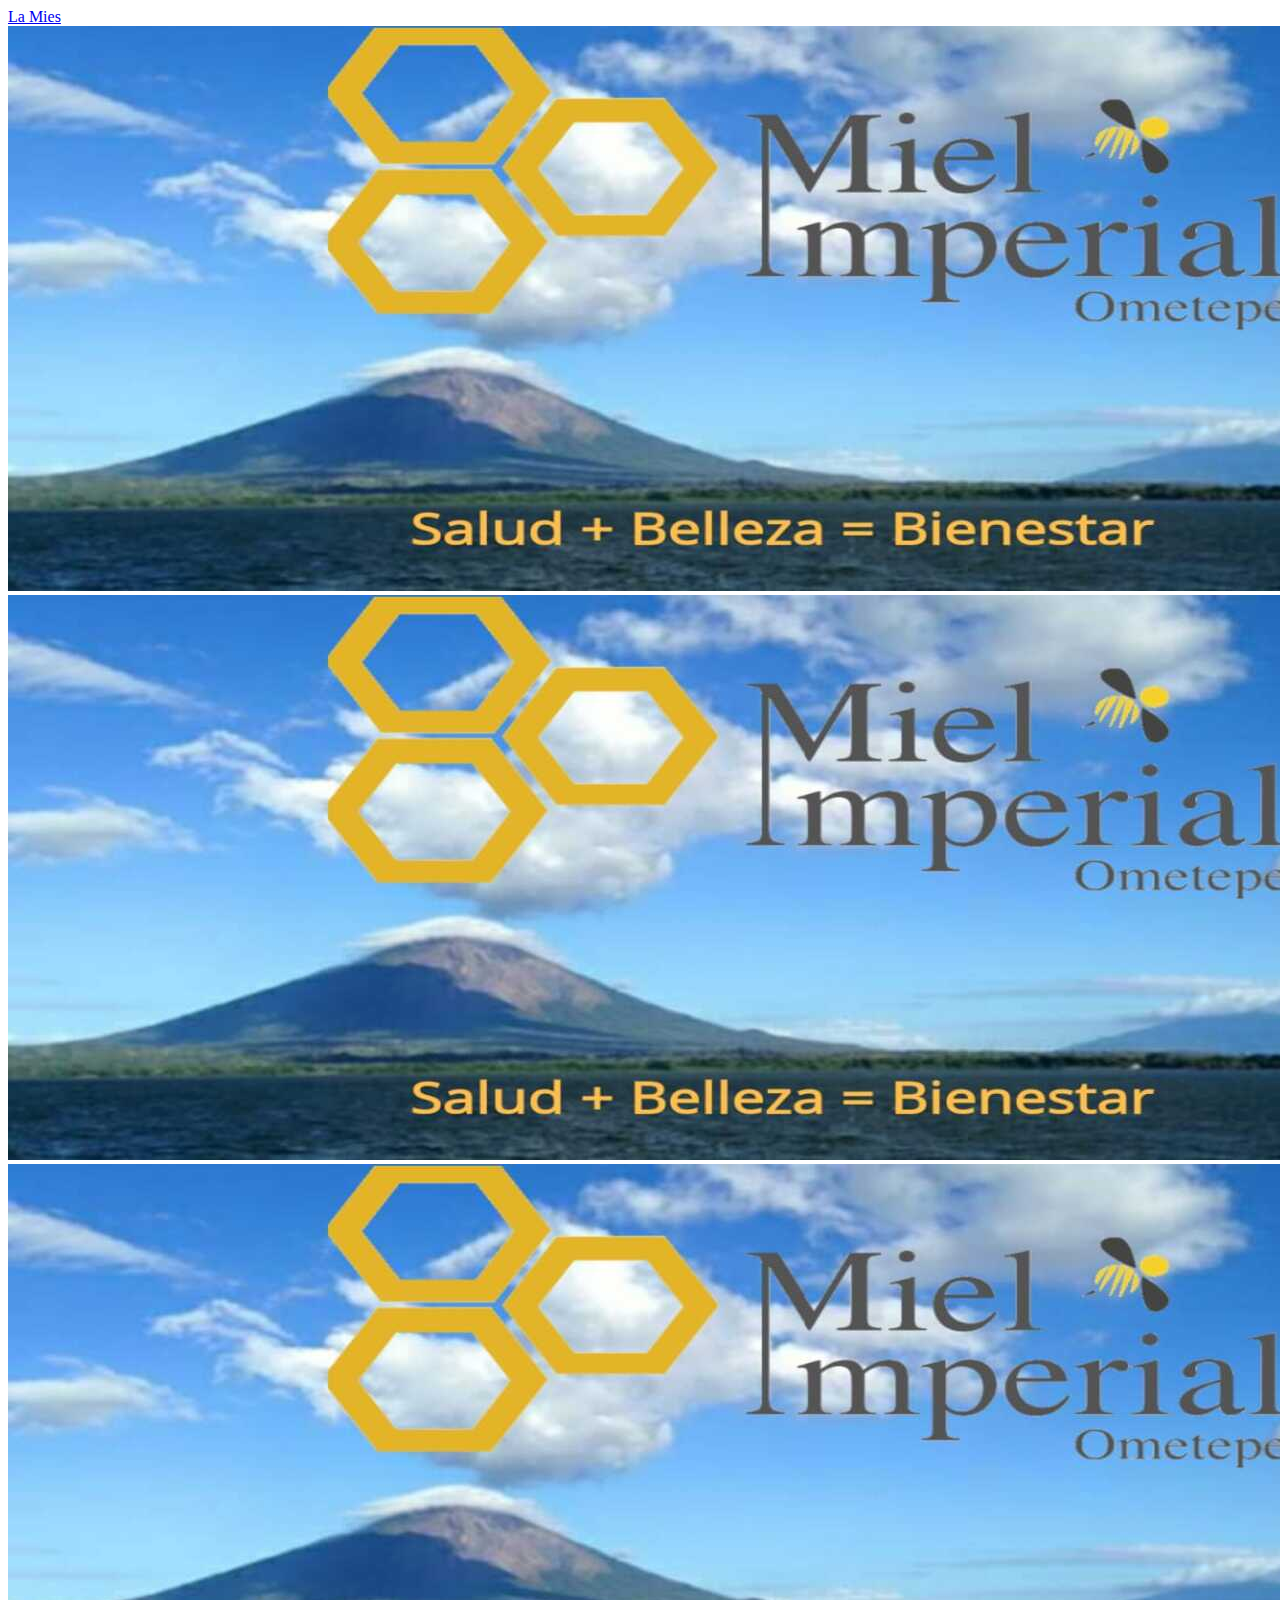
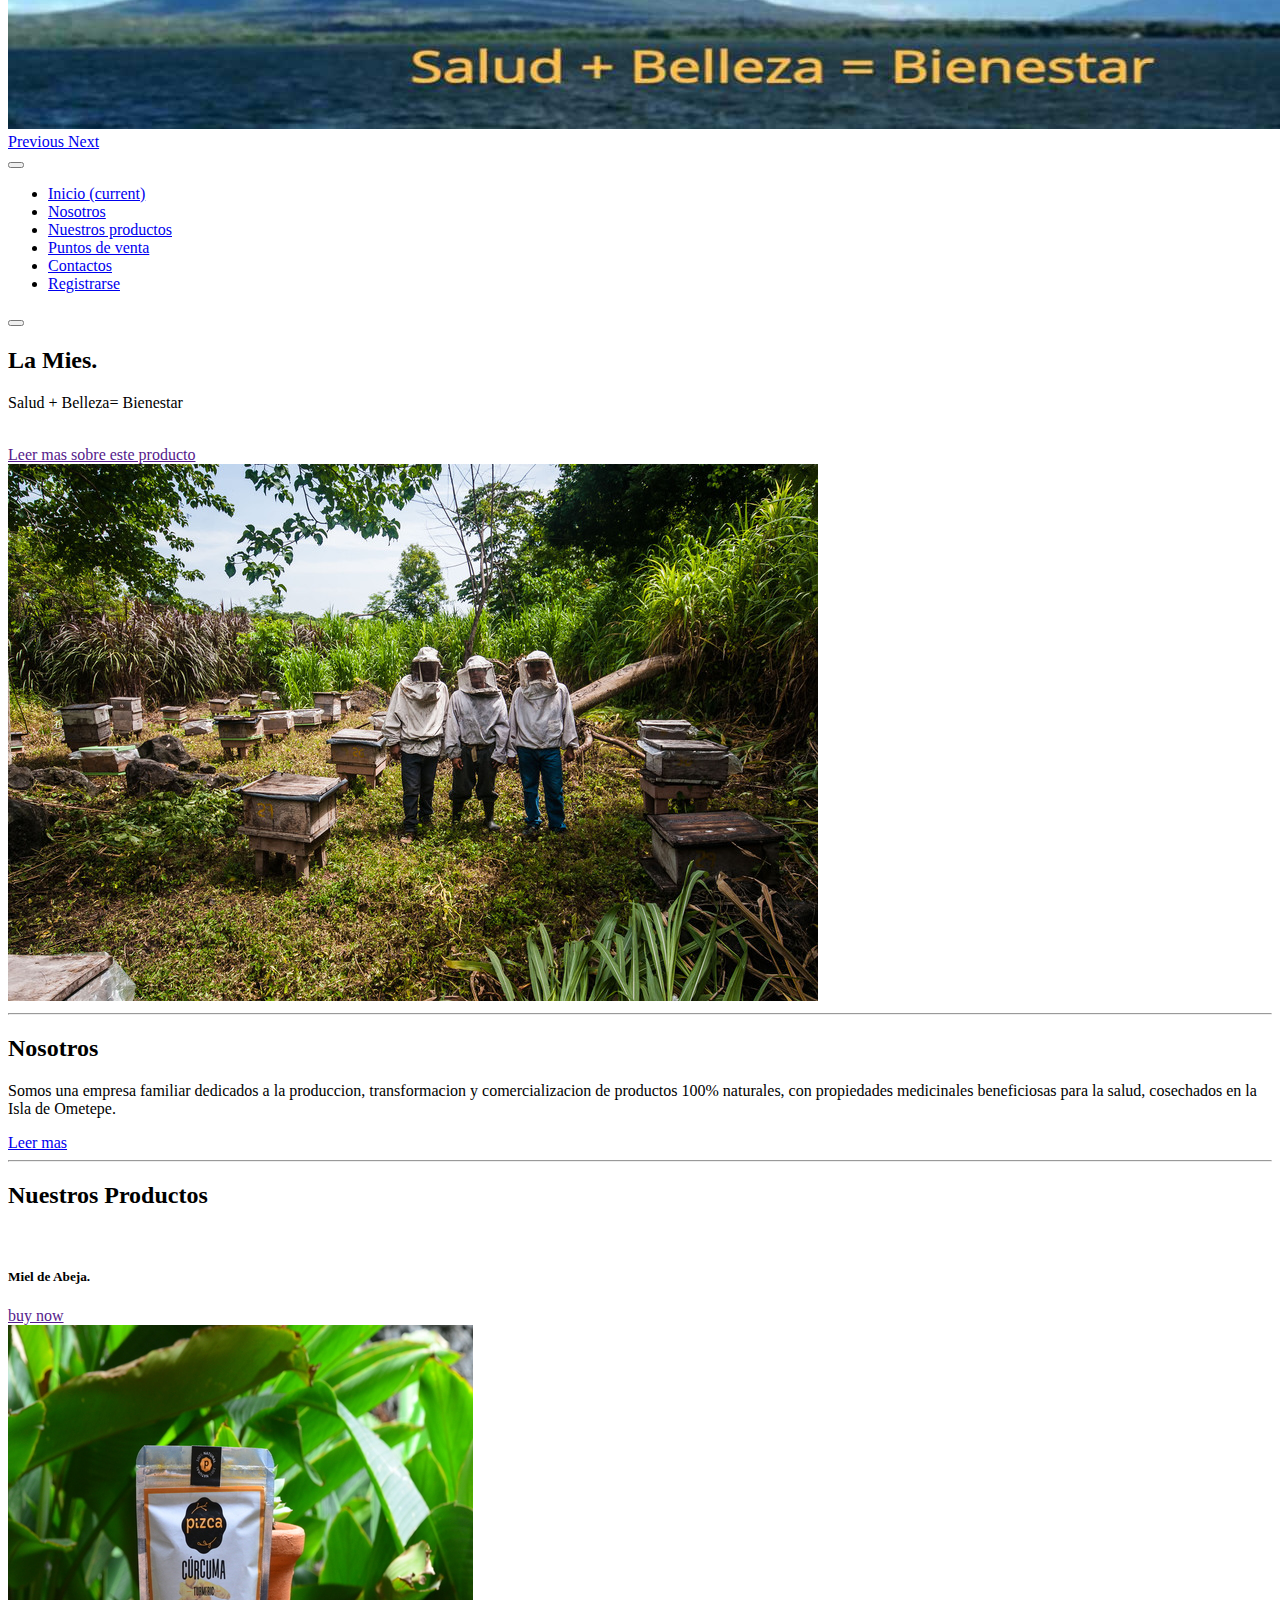
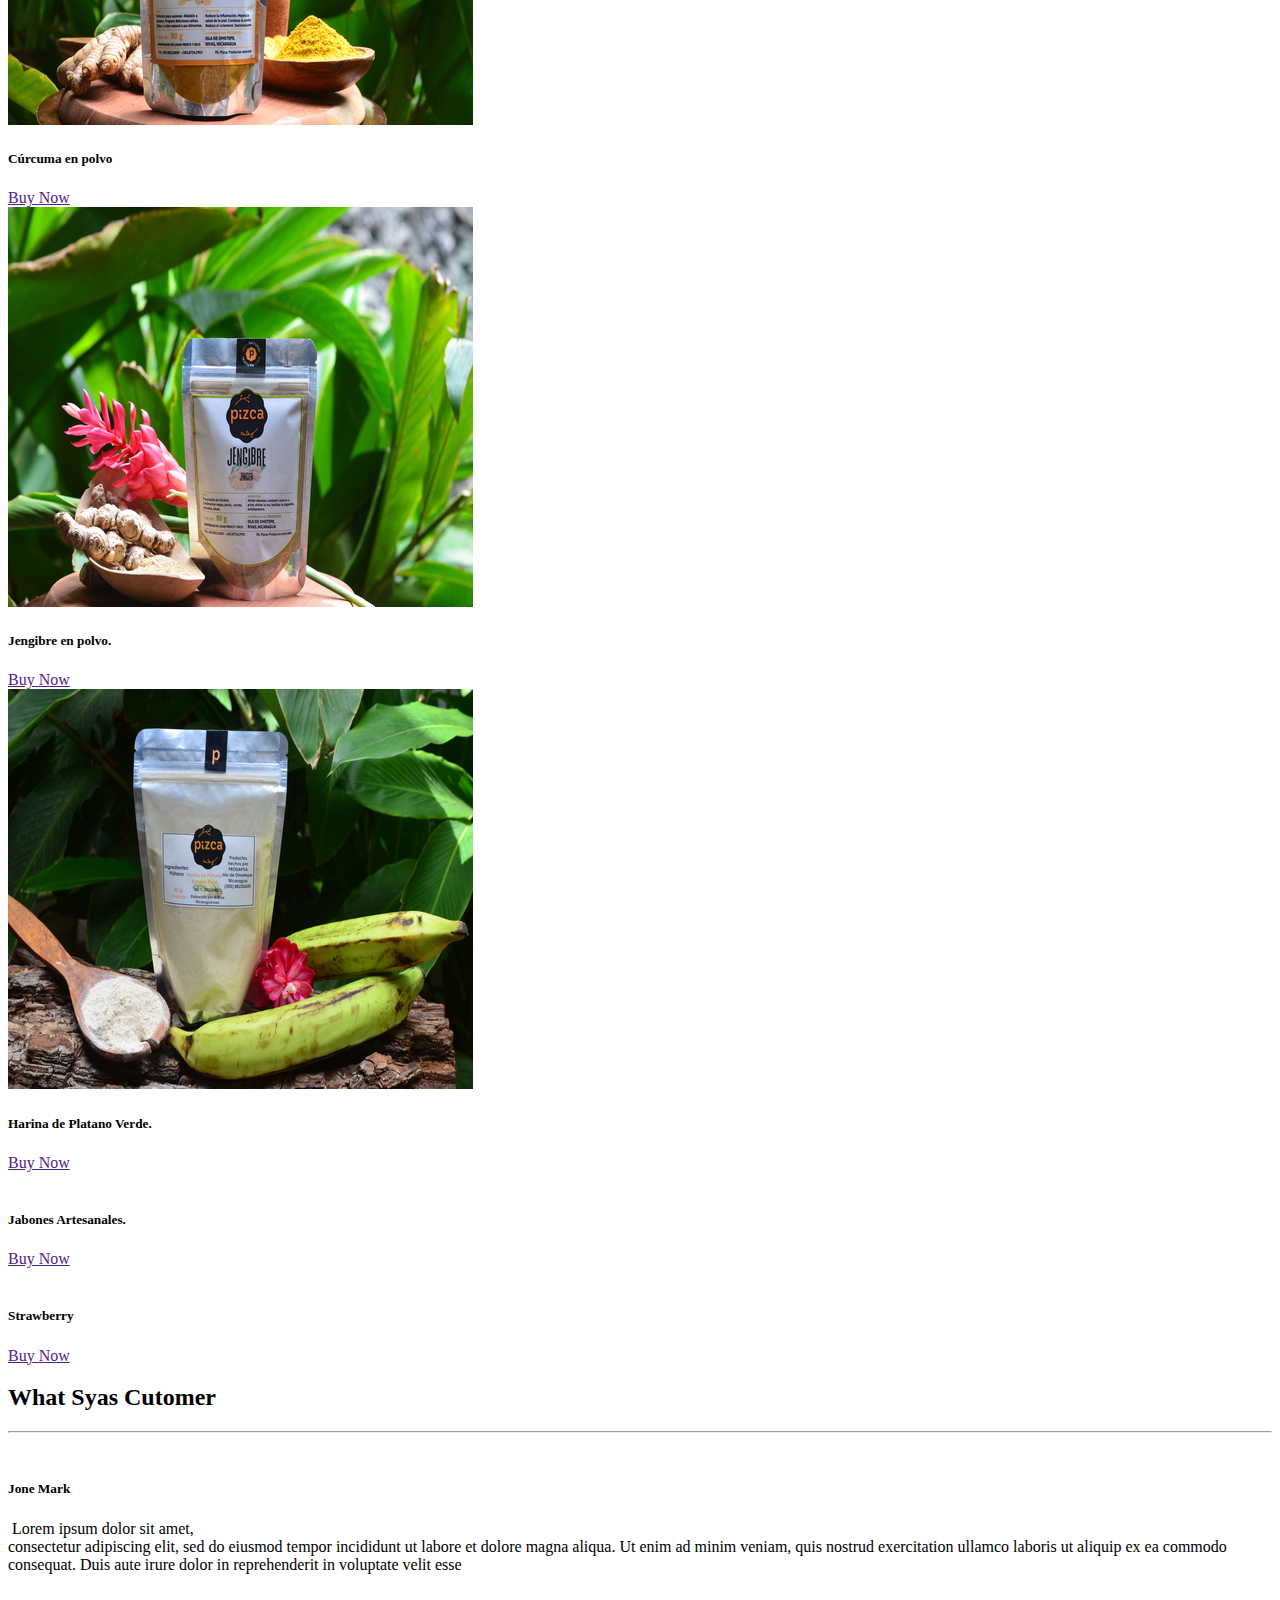
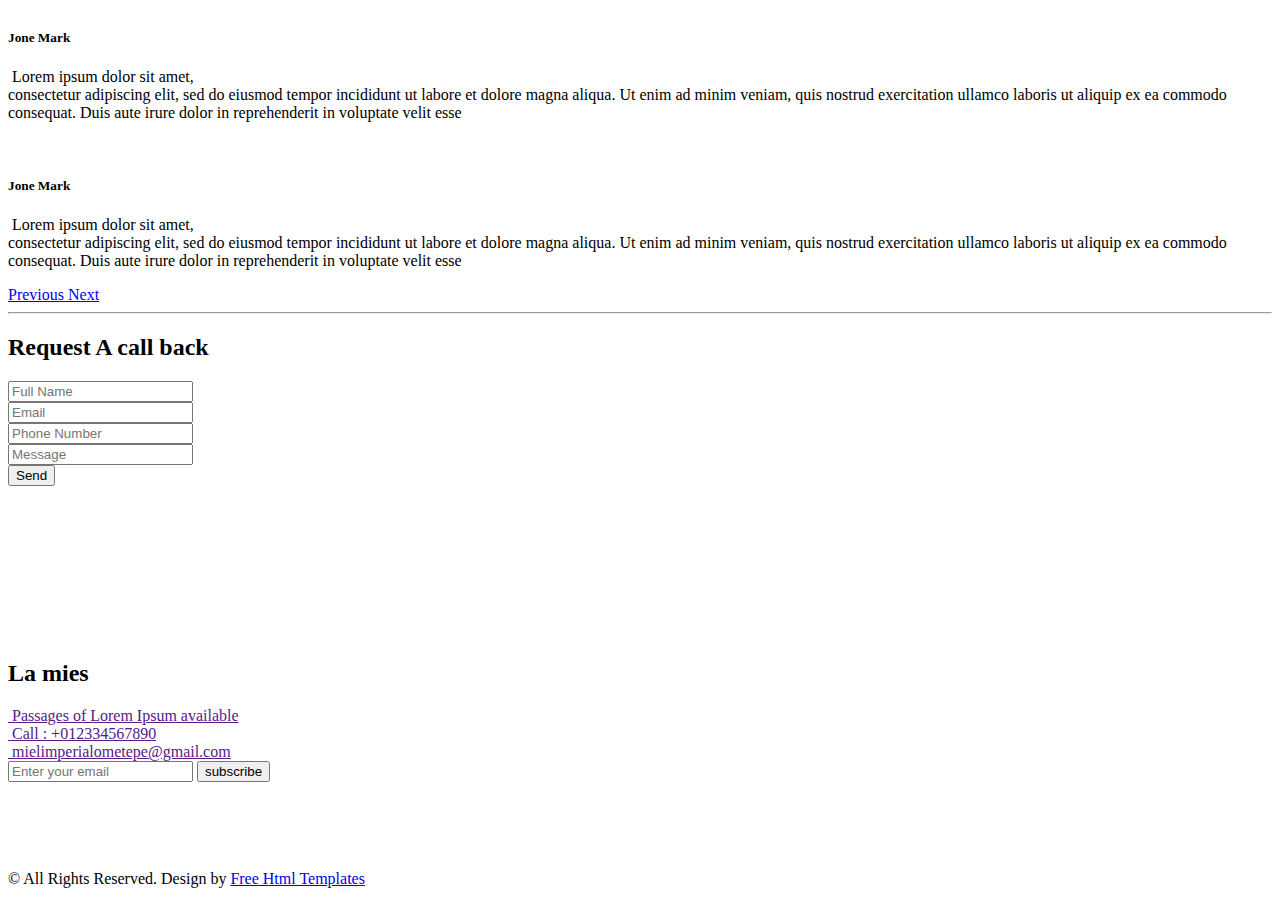
==== commit b38f1cb6: "Update index.html" ====
--- a/index.html
+++ b/index.html
@@ -222,7 +222,7 @@
 
       <div class="fruit_container">
         <div class="box">
-          <img src="images/f-1.jpg" alt="">
+          <img src="images/f-1-2.jpg" alt="">
           <div class="link_box">
             <h5>
               Miel de Abeja.
@@ -233,7 +233,7 @@
           </div>
         </div>
         <div class="box">
-          <img src="images/f-2.jpg" alt="">
+          <img src="images/f-2-2.jpg" alt="">
           <div class="link_box">
             <h5>
               Cúrcuma en polvo
@@ -244,7 +244,7 @@
           </div>
         </div>
         <div class="box">
-          <img src="images/f-3.jpg" alt="">
+          <img src="images/f-3-2.jpg" alt="">
           <div class="link_box">
             <h5>
               Jengibre en polvo.
@@ -255,7 +255,7 @@
           </div>
         </div>
         <div class="box">
-          <img src="images/f-4.jpg" alt="">
+          <img src="images/f-4-2.jpg" alt="">
           <div class="link_box">
             <h5>
               Harina de Platano Verde.
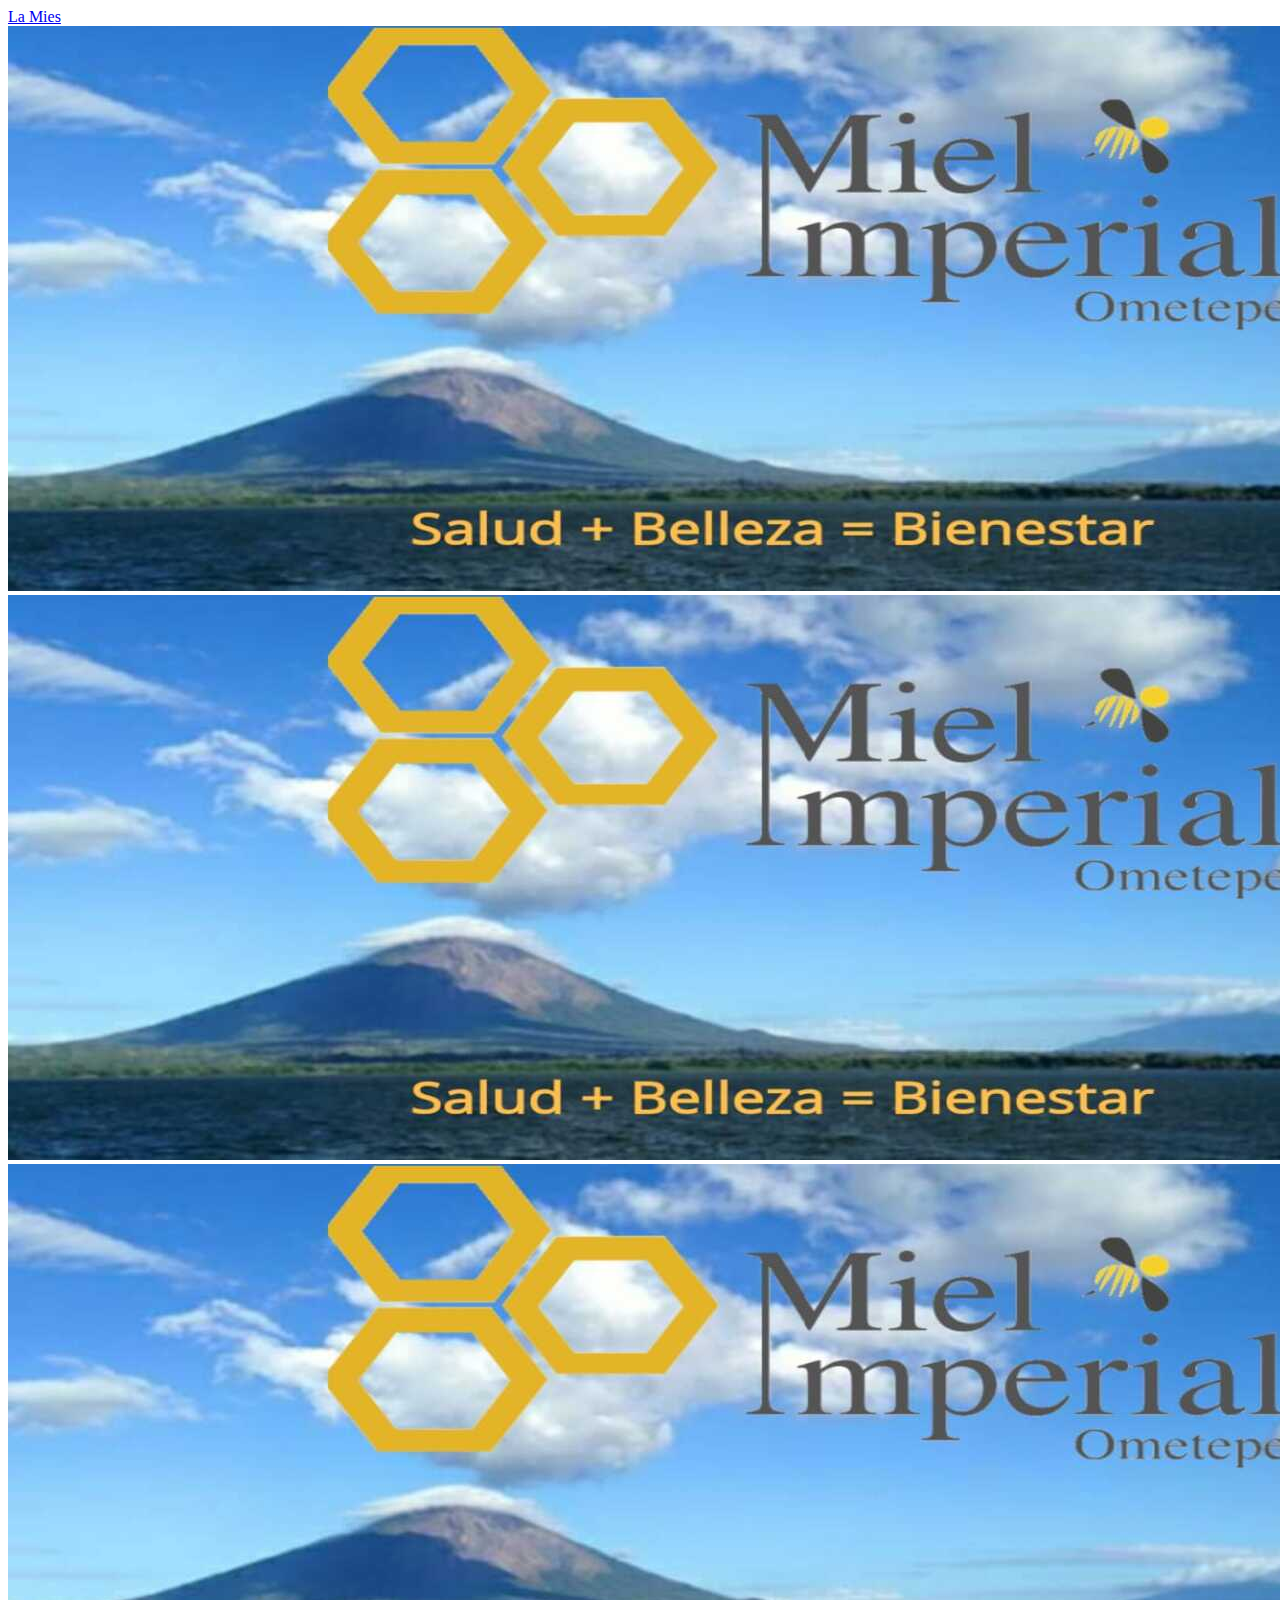
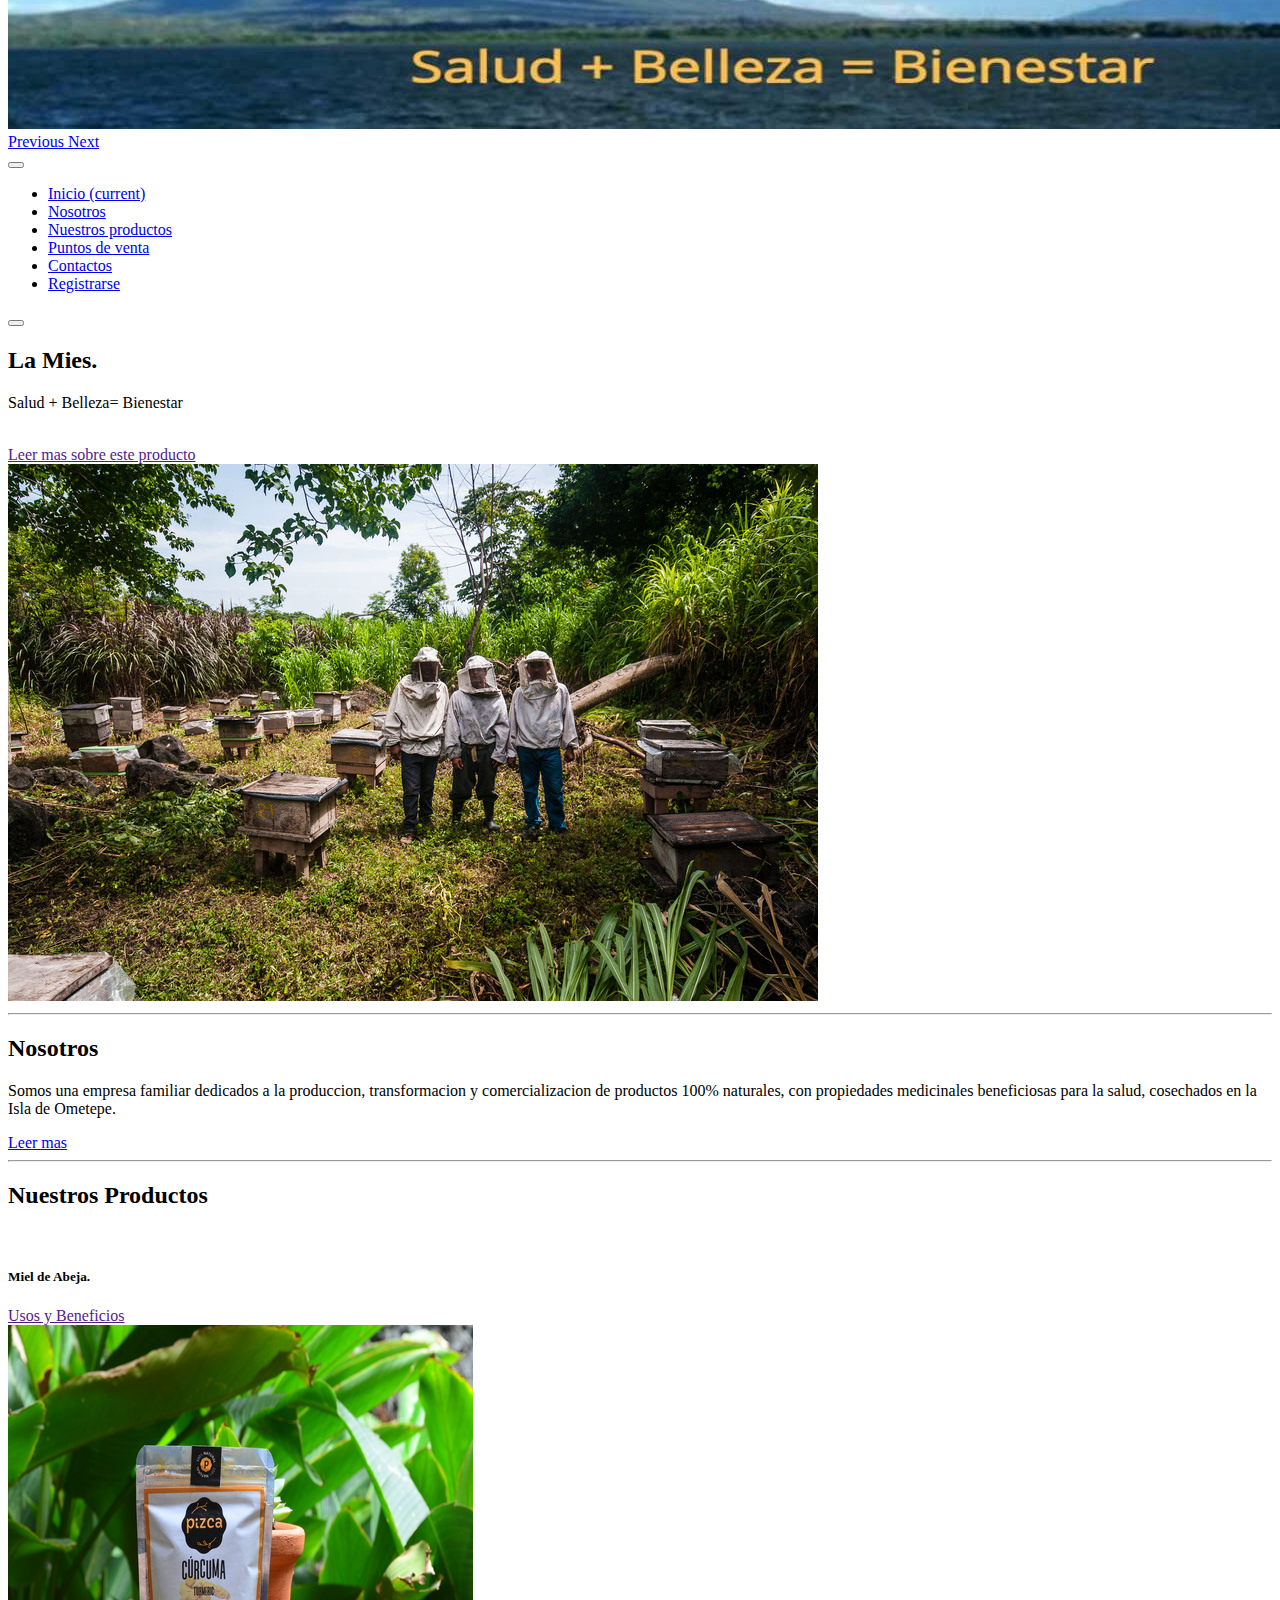
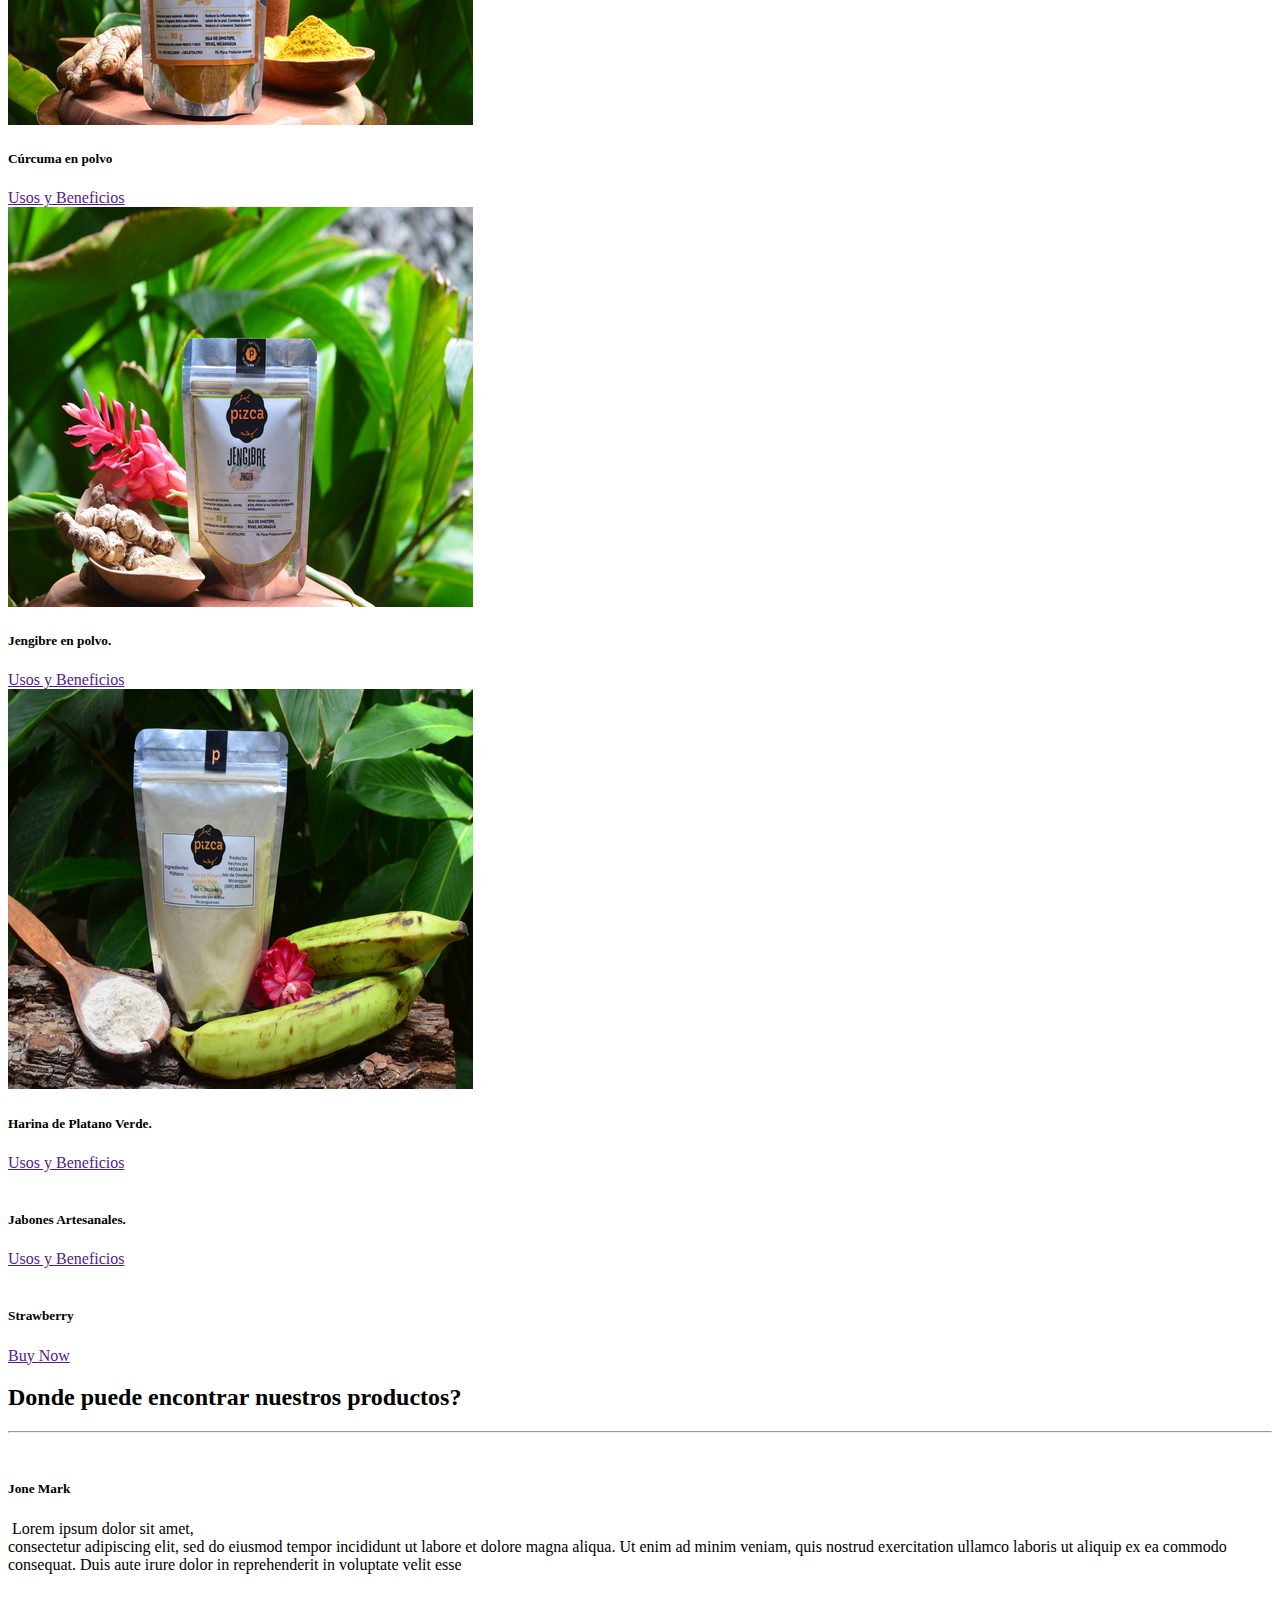
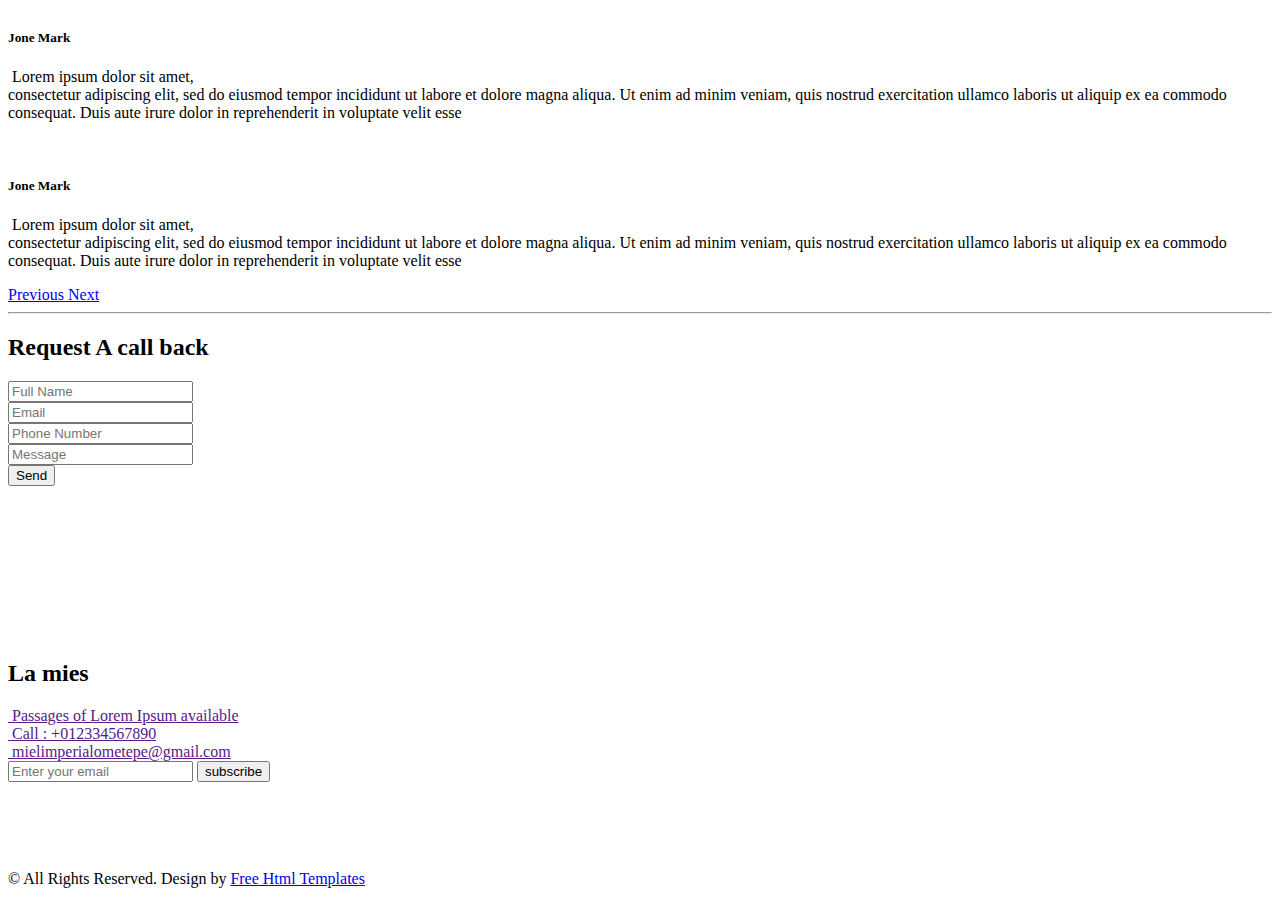
==== commit cf5d9cb3: "Update index.html" ====
--- a/index.html
+++ b/index.html
@@ -228,7 +228,7 @@
               Miel de Abeja.
             </h5>
             <a href="">
-              buy now
+             Usos y Beneficios
             </a>
           </div>
         </div>
@@ -239,7 +239,7 @@
               Cúrcuma en polvo
             </h5>
             <a href="">
-              Buy Now
+              Usos y Beneficios
             </a>
           </div>
         </div>
@@ -250,7 +250,7 @@
               Jengibre en polvo.
             </h5>
             <a href="">
-              Buy Now
+              Usos y Beneficios
             </a>
           </div>
         </div>
@@ -261,18 +261,18 @@
               Harina de Platano Verde.
             </h5>
             <a href="">
-              Buy Now
+              Usos y Beneficios
             </a>
           </div>
         </div>
         <div class="box">
-          <img src="images/f-5.jpg" alt="">
+          <img src="images/f-5-2.jpg" alt="">
           <div class="link_box">
             <h5>
               Jabones Artesanales.
             </h5>
             <a href="">
-              Buy Now
+              Usos y Beneficios
             </a>
           </div>
         </div>
@@ -300,7 +300,7 @@
     <div class="container ">
       <div class="heading_container">
         <h2>
-          What Syas Cutomer
+          Donde puede encontrar nuestros productos?
         </h2>
         <hr>
       </div>
